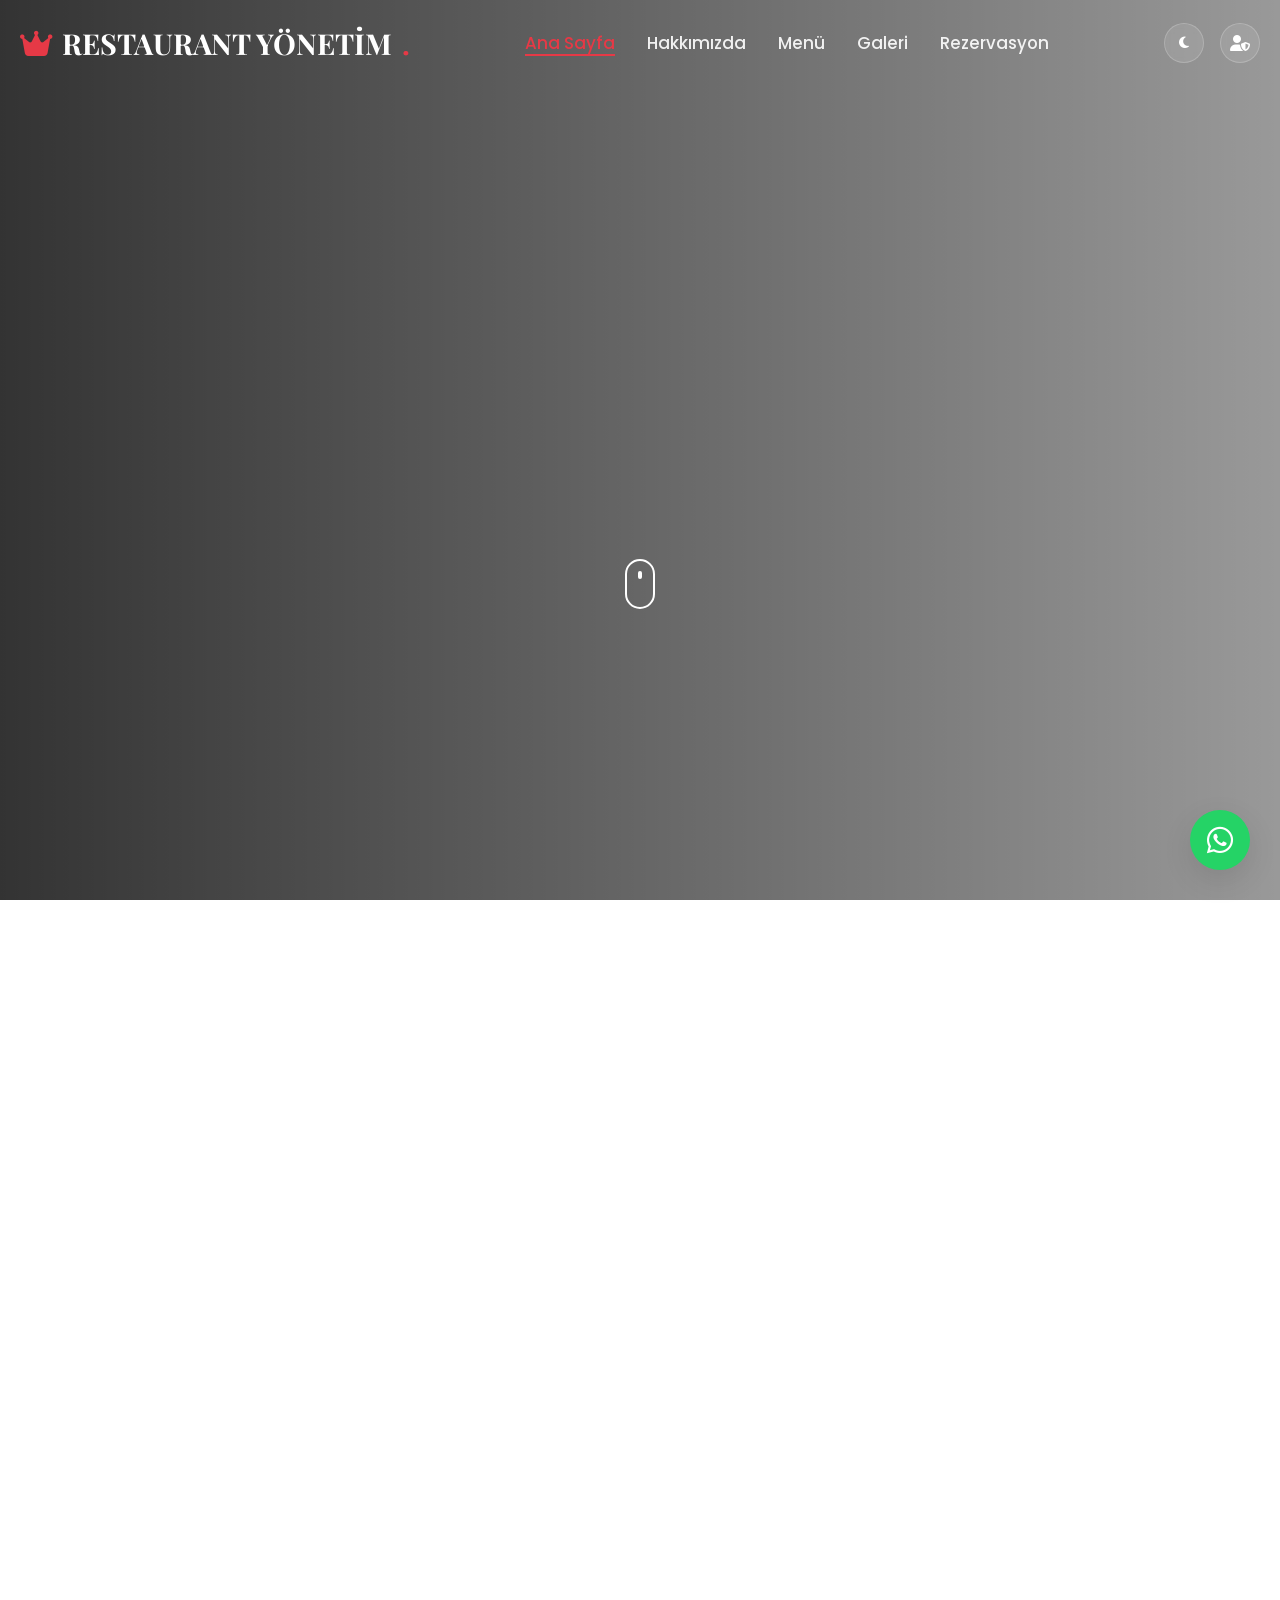
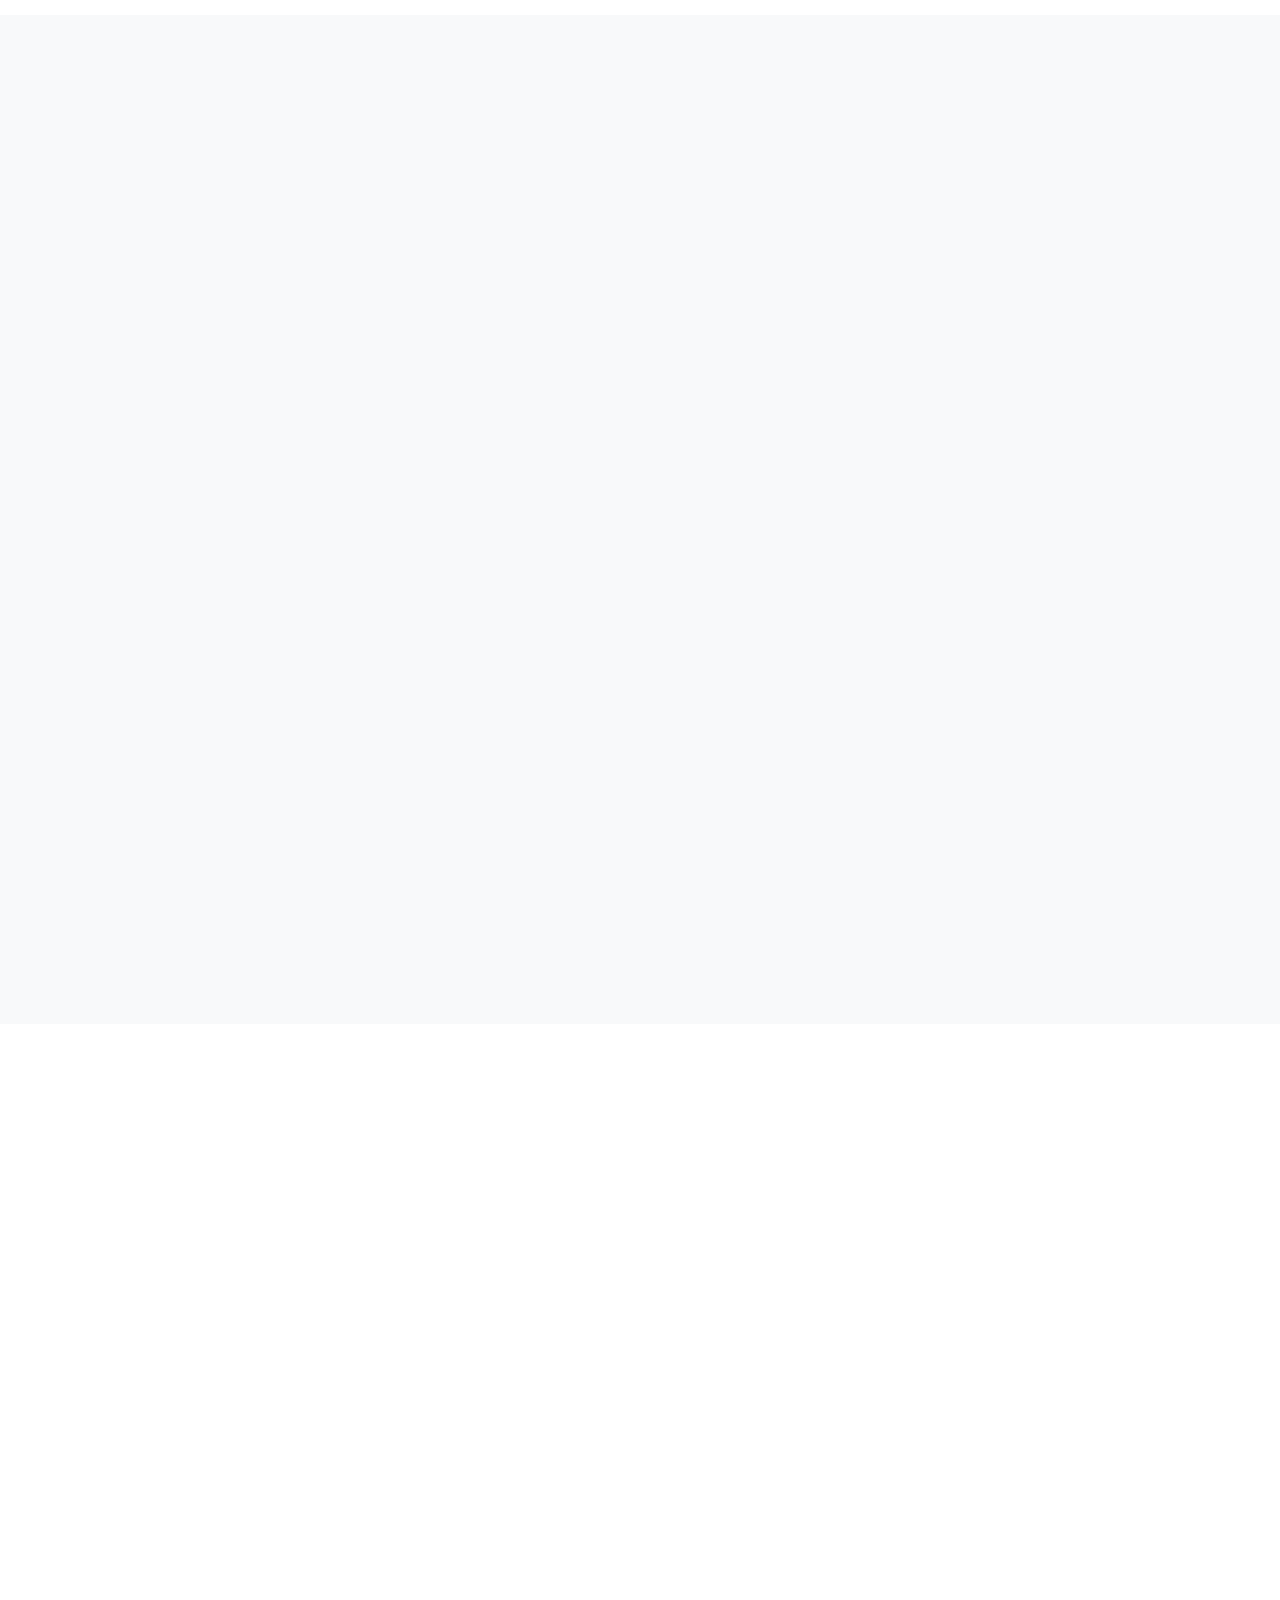
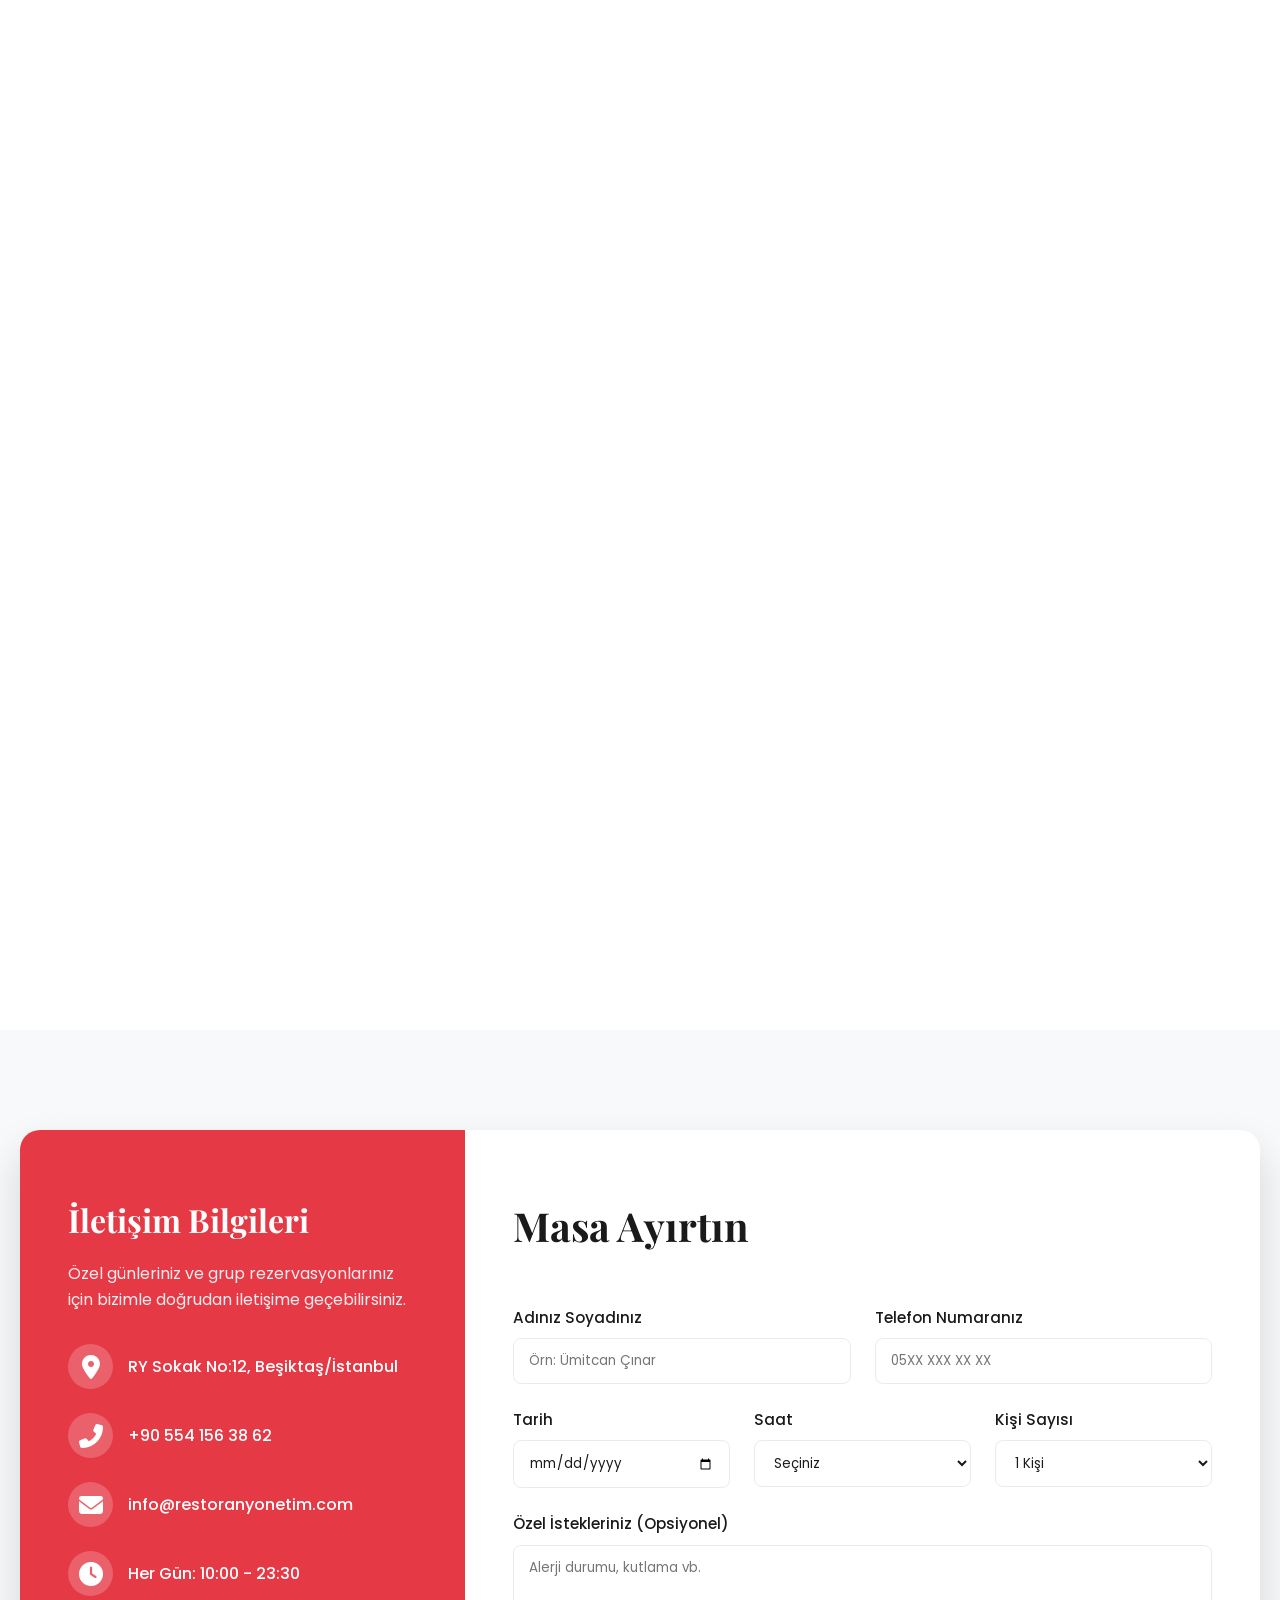
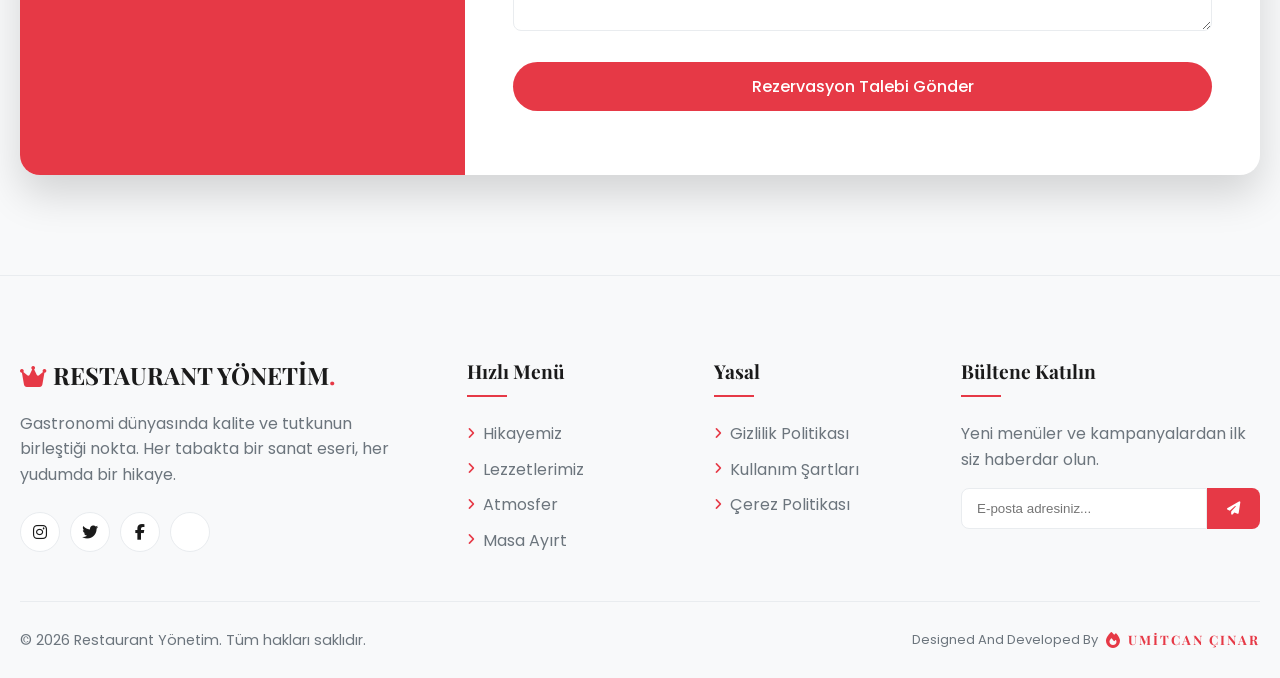
==== index.html @ 93bd86bd "feat(rebrand & firebase): Kurumsal markalama ve Firebase entegrasyonu tamamlandı." ====
<!DOCTYPE html>
<html lang="tr" data-theme="light">

<head>
    <meta charset="UTF-8">
    <meta name="viewport" content="width=device-width, initial-scale=1.0">
    <title>RESTAURANT YÖNETİM | Premium Restoran Deneyimi</title>
    <meta name="description" content="Sıra dışı lezzetler, usta şefler ve unutulmaz bir deneyim.">
    <link
        href="https://fonts.googleapis.com/css2?family=Playfair+Display:ital,wght@0,400;0,700;1,400&family=Poppins:wght@300;400;500;600;800&display=swap"
        rel="stylesheet">
    <link rel="stylesheet" href="https://cdnjs.cloudflare.com/ajax/libs/font-awesome/6.4.0/css/all.min.css">
    <link rel="stylesheet" href="style.css">
</head>

<body>

    <div id="preloader">
        <div class="loader-content">
            <div class="plate-loader">
                <i class="fas fa-utensils spinning-icon"></i>
            </div>
            <h2 class="loader-text">Restoran Yönetim<br><span>Hazırlanıyor...</span></h2>
        </div>
    </div>

    <header class="navbar" id="navbar">
        <div class="nav-container">
            <a href="#" class="logo">
                <i class="fas fa-crown"></i> RESTAURANT YÖNETİM<span>.</span>
            </a>

            <nav class="main-nav">
                <ul class="nav-links">
                    <li><a href="#hero" class="nav-link active">Ana Sayfa</a></li>
                    <li><a href="#about" class="nav-link">Hakkımızda</a></li>
                    <li><a href="#menu" class="nav-link">Menü</a></li>
                    <li><a href="#gallery" class="nav-link">Galeri</a></li>
                    <li><a href="#reservation" class="nav-link">Rezervasyon</a></li>
                </ul>
            </nav>

            <div class="nav-actions">
                <button id="theme-toggle" class="theme-btn" aria-label="Tema Değiştir">
                    <i class="fas fa-moon"></i>
                </button>
                <a href="admin.html" class="admin-link" aria-label="Yönetici Paneli" target="_blank">
                    <i class="fas fa-user-shield"></i>
                </a>
                <button class="mobile-menu-btn" id="mobile-menu-btn">
                    <i class="fas fa-bars"></i>
                </button>
            </div>
        </div>
    </header>

    <div class="mobile-menu-overlay" id="mobile-menu">
        <div class="mobile-menu-close" id="mobile-menu-close"><i class="fas fa-times"></i></div>
        <ul class="mobile-nav-links">
            <li><a href="#hero">Ana Sayfa</a></li>
            <li><a href="#about">Hakkımızda</a></li>
            <li><a href="#menu">Menü</a></li>
            <li><a href="#gallery">Galeri</a></li>
            <li><a href="#reservation">Rezervasyon</a></li>
        </ul>
    </div>

    <section id="hero" class="hero-section">
        <div class="hero-bg parallax-bg"></div>
        <div class="hero-overlay"></div>
        <div class="container hero-content">
            <div class="hero-text-box fade-in-up">
                <span class="hero-subtitle" id="dyn-hero-sub">Mükemmelliğin Tadı</span>
                <h1 id="dyn-hero-title">Lezzetin <br><span class="highlight">Sanatla Buluştuğu</span> Yer</h1>
                <p id="dyn-hero-desc">Dünya mutfağının seçkin lezzetleri, usta şeflerimizin dokunuşuyla yeniden
                    şekilleniyor. Duyularınıza hitap eden bu yolculuğa davetlisiniz.</p>
                <div class="hero-buttons">
                    <a href="#menu" class="btn btn-primary btn-glow">Menüyü İncele</a>
                    <a href="#reservation" class="btn btn-outline-light">Masa Ayırt</a>
                </div>
            </div>
            <div class="hero-scroll-indicator">
                <a href="#about">
                    <span class="mouse"><span class="wheel"></span></span>
                </a>
            </div>
        </div>
    </section>

    <section id="about" class="about-section section-padding">
        <div class="container">
            <div class="about-grid">
                <div class="about-text slide-in-left">
                    <div class="section-heading">
                        <span class="subtitle">Hikayemiz</span>
                        <h2 id="dyn-about-title">Tutkuyla Hazırlanan Her Tabak</h2>
                    </div>
                    <p class="lead-text" id="dyn-about-desc">2010 yılından beri, en taze yerel malzemeleri uluslararası
                        tekniklerle harmanlayarak misafirlerimize unutulmaz deneyimler sunuyoruz.</p>
                    <p>Mutfak şefimiz ve ekibi, mevsimsel ürünleri sanata dönüştürmek için her gün aynı heyecanla
                        mutfağa giriyor. RESTAURANT YÖNETİM, sadece yemek yenilen bir yer değil, lezzetin kutlandığı bir
                        gastronomi
                        merkezidir.</p>

                    <div class="features-list">
                        <div class="feature-item">
                            <i class="fas fa-leaf"></i>
                            <span>%100 Organik & Taze Ürünler</span>
                        </div>
                        <div class="feature-item">
                            <i class="fas fa-award"></i>
                            <span>Ödüllü Şef Kadrosu</span>
                        </div>
                        <div class="feature-item">
                            <i class="fas fa-wine-glass-alt"></i>
                            <span>Zengin Şarap Kavı</span>
                        </div>
                    </div>
                </div>
                <div class="about-images slide-in-right">
                    <div class="img-wrapper main-img">
                        <img id="dyn-about-img"
                            src="https://images.unsplash.com/photo-1600565193348-f74bd3c7ccdf?ixlib=rb-1.2.1&auto=format&fit=crop&w=800&q=80"
                            alt="Şefimiz">
                    </div>
                    <div class="img-wrapper sub-img">
                        <img src="https://images.unsplash.com/photo-1550966871-3ed3cdb5ed0c?ixlib=rb-1.2.1&auto=format&fit=crop&w=600&q=80"
                            alt="Restoran İçi">
                    </div>
                    <div class="experience-badge">
                        <span class="years">15+</span>
                        <span class="text">Yıllık<br>Tecrübe</span>
                    </div>
                </div>
            </div>
        </div>
    </section>

    <section id="menu" class="menu-section section-padding bg-alt">
        <div class="container">
            <div class="section-heading text-center fade-in-up">
                <span class="subtitle">Keşfedin</span>
                <h2>Özel Menümüz</h2>
                <div class="heading-line"></div>
            </div>

            <div class="menu-filters fade-in-up delay-1">
                <button class="filter-btn active" data-filter="all">Tümü</button>
                <button class="filter-btn" data-filter="starters">Başlangıçlar</button>
                <button class="filter-btn" data-filter="mains">Ana Yemekler</button>
                <button class="filter-btn" data-filter="desserts">Tatlılar</button>
                <button class="filter-btn" data-filter="drinks">İçecekler</button>
            </div>

            <div class="menu-grid" id="menu-grid">
                <div class="menu-item menu-card fade-in-up" data-category="mains">
                    <div class="menu-img">
                        <img src="https://images.unsplash.com/photo-1544025162-d76694265947?ixlib=rb-1.2.1&auto=format&fit=crop&w=800&q=80"
                            alt="Antrikot">
                        <div class="menu-badge">Şefin Tavsiyesi</div>
                    </div>
                    <div class="menu-content">
                        <div class="menu-title-row">
                            <h3>Izgara Dana Antrikot</h3>
                            <span class="price">₺450</span>
                        </div>
                        <p class="menu-desc">Közlenmiş kuşkonmaz, trüf mantarlı patates püresi ve özel demi-glace sos
                            ile.</p>
                        <button class="btn-add-cart"><i class="fas fa-plus"></i> Sipariş Ekle</button>
                    </div>
                </div>

                <div class="menu-item menu-card fade-in-up" data-category="desserts">
                    <div class="menu-img">
                        <img src="https://images.unsplash.com/photo-1563379926898-05f4575a45d8?ixlib=rb-1.2.1&auto=format&fit=crop&w=800&q=80"
                            alt="Tiramisu">
                        <div class="menu-badge hot">Yeni</div>
                    </div>
                    <div class="menu-content">
                        <div class="menu-title-row">
                            <h3>Orijinal İtalyan Tiramisu</h3>
                            <span class="price">₺180</span>
                        </div>
                        <p class="menu-desc">Mascarpone peyniri, espresso ile ıslatılmış kedi dili ve kakao tozu.</p>
                        <button class="btn-add-cart"><i class="fas fa-plus"></i> Sipariş Ekle</button>
                    </div>
                </div>

                <div class="menu-item menu-card fade-in-up" data-category="drinks">
                    <div class="menu-img">
                        <img src="https://images.unsplash.com/photo-1514362545857-3bc16c4c7d1b?ixlib=rb-1.2.1&auto=format&fit=crop&w=800&q=80"
                            alt="Kokteyl">
                    </div>
                    <div class="menu-content">
                        <div class="menu-title-row">
                            <h3>RY Signature Cocktail</h3>
                            <span class="price">₺250</span>
                        </div>
                        <p class="menu-desc">Cin, mürver çiçeği likörü, taze lime suyu ve salatalık özütü.</p>
                        <button class="btn-add-cart"><i class="fas fa-plus"></i> Sipariş Ekle</button>
                    </div>
                </div>
            </div>

            <div class="text-center mt-5 fade-in-up">
                <a href="#" class="btn btn-outline">Tüm Menüyü İndir (PDF)</a>
            </div>
        </div>
    </section>

    <section class="promo-section">
        <div class="promo-bg"></div>
        <div class="container text-center promo-content fade-in-up">
            <h2 id="dyn-promo-title">Hafta Sonuna Özel <span class="highlight">%20 İndirim</span></h2>
            <p>Aile boyu menülerde ve seçili şaraplarda geçerli muhteşem fırsatı kaçırmayın.</p>
            <a href="#reservation" class="btn btn-primary btn-glow btn-lg mt-3">Hemen Masanı Ayırt</a>
        </div>
    </section>

    <section id="gallery" class="gallery-section section-padding">
        <div class="container">
            <div class="section-heading text-center fade-in-up">
                <span class="subtitle">Atmosfer</span>
                <h2>RY Galerisi</h2>
                <div class="heading-line"></div>
            </div>

            <div class="gallery-grid">
                <div class="gallery-item w-2 h-2 fade-in-up">
                    <img src="https://images.unsplash.com/photo-1517248135467-4c7edcad34c4?ixlib=rb-1.2.1&auto=format&fit=crop&w=800&q=80"
                        alt="Galeri 1">
                    <div class="gallery-overlay"><i class="fas fa-search-plus"></i></div>
                </div>
                <div class="gallery-item fade-in-up delay-1">
                    <img src="https://images.unsplash.com/photo-1414235077428-338989a2e8c0?ixlib=rb-1.2.1&auto=format&fit=crop&w=800&q=80"
                        alt="Galeri 2">
                    <div class="gallery-overlay"><i class="fas fa-search-plus"></i></div>
                </div>
                <div class="gallery-item fade-in-up delay-2">
                    <img src="https://images.unsplash.com/photo-1559339352-11d035aa65de?ixlib=rb-1.2.1&auto=format&fit=crop&w=800&q=80"
                        alt="Galeri 3">
                    <div class="gallery-overlay"><i class="fas fa-search-plus"></i></div>
                </div>
                <div class="gallery-item w-2 fade-in-up">
                    <img src="https://images.unsplash.com/photo-1555396273-367ea4eb4db5?ixlib=rb-1.2.1&auto=format&fit=crop&w=800&q=80"
                        alt="Galeri 4">
                    <div class="gallery-overlay"><i class="fas fa-search-plus"></i></div>
                </div>
                <div class="gallery-item fade-in-up delay-1">
                    <img src="https://images.unsplash.com/photo-1504674900247-0877df9cc836?ixlib=rb-1.2.1&auto=format&fit=crop&w=800&q=80"
                        alt="Galeri 5">
                    <div class="gallery-overlay"><i class="fas fa-search-plus"></i></div>
                </div>
            </div>
        </div>
    </section>

    <section id="reservation" class="reservation-section section-padding bg-alt">
        <div class="container">
            <div class="reservation-wrapper box-shadow-lg">
                <div class="res-info bg-primary text-white">
                    <h3>İletişim Bilgileri</h3>
                    <p>Özel günleriniz ve grup rezervasyonlarınız için bizimle doğrudan iletişime geçebilirsiniz.</p>
                    <ul class="res-contact-list">
                        <li><i class="fas fa-map-marker-alt"></i> RY Sokak No:12, Beşiktaş/İstanbul</li>
                        <li><i class="fas fa-phone-alt"></i> +90 554 156 38 62</li>
                        <li><i class="fas fa-envelope"></i> info@restoranyonetim.com</li>
                        <li><i class="fas fa-clock"></i> Her Gün: 10:00 - 23:30</li>
                    </ul>
                </div>
                <div class="res-form-container">
                    <div class="section-heading">
                        <h2>Masa Ayırtın</h2>
                    </div>
                    <form id="reservation-form" class="reservation-form">
                        <div class="form-row">
                            <div class="form-group">
                                <label for="res-name">Adınız Soyadınız</label>
                                <input type="text" id="res-name" class="form-control" placeholder="Örn: Ümitcan Çınar"
                                    required>
                            </div>
                            <div class="form-group">
                                <label for="res-phone">Telefon Numaranız</label>
                                <input type="tel" id="res-phone" class="form-control" placeholder="05XX XXX XX XX"
                                    required>
                            </div>
                        </div>
                        <div class="form-row">
                            <div class="form-group">
                                <label for="res-date">Tarih</label>
                                <input type="date" id="res-date" class="form-control" required>
                            </div>
                            <div class="form-group">
                                <label for="res-time">Saat</label>
                                <select id="res-time" class="form-control" required>
                                    <option value="">Seçiniz</option>
                                    <option value="18:00">18:00</option>
                                    <option value="19:00">19:00</option>
                                    <option value="20:00">20:00</option>
                                    <option value="21:00">21:00</option>
                                    <option value="22:00">22:00</option>
                                </select>
                            </div>
                            <div class="form-group">
                                <label for="res-guests">Kişi Sayısı</label>
                                <select id="res-guests" class="form-control" required>
                                    <option value="1">1 Kişi</option>
                                    <option value="2">2 Kişi</option>
                                    <option value="3">3 Kişi</option>
                                    <option value="4">4 Kişi</option>
                                    <option value="5+">5+ Kişi</option>
                                </select>
                            </div>
                        </div>
                        <div class="form-group w-100">
                            <label for="res-note">Özel İstekleriniz (Opsiyonel)</label>
                            <textarea id="res-note" class="form-control" rows="3"
                                placeholder="Alerji durumu, kutlama vb."></textarea>
                        </div>
                        <button type="submit" class="btn btn-primary btn-block mt-3">Rezervasyon Talebi Gönder</button>
                        <div id="form-message" class="form-message"></div>
                    </form>
                </div>
            </div>
        </div>
    </section>

    <a href="https://wa.me/905541563862?text=Merhaba,%20web%20sitenizden%20yazıyorum.%20Bilgi%20almak%20istiyorum."
        target="_blank" class="whatsapp-float" aria-label="WhatsApp İletişim">
        <i class="fab fa-whatsapp"></i>
        <span class="tooltip-text">Bize Ulaşın</span>
    </a>

    <button id="scrollTop" class="scroll-top-btn"><i class="fas fa-arrow-up"></i></button>

    <footer class="footer">
        <div class="container">
            <div class="footer-top">
                <div class="footer-col brand-col">
                    <a href="#" class="footer-logo">
                        <i class="fas fa-crown"></i> RESTAURANT YÖNETİM<span>.</span>
                    </a>
                    <p class="footer-desc">Gastronomi dünyasında kalite ve tutkunun birleştiği nokta. Her tabakta bir
                        sanat eseri, her yudumda bir hikaye.</p>
                    <div class="social-links">
                        <a href="#" class="social-icon"><i class="fab fa-instagram"></i></a>
                        <a href="#" class="social-icon"><i class="fab fa-twitter"></i></a>
                        <a href="#" class="social-icon"><i class="fab fa-facebook-f"></i></a>
                        <a href="#" class="social-icon"><i class="fab fa-tripadvisor"></i></a>
                    </div>
                </div>
                <div class="footer-col">
                    <h4>Hızlı Menü</h4>
                    <ul class="footer-links">
                        <li><a href="#about"><i class="fas fa-angle-right"></i> Hikayemiz</a></li>
                        <li><a href="#menu"><i class="fas fa-angle-right"></i> Lezzetlerimiz</a></li>
                        <li><a href="#gallery"><i class="fas fa-angle-right"></i> Atmosfer</a></li>
                        <li><a href="#reservation"><i class="fas fa-angle-right"></i> Masa Ayırt</a></li>
                    </ul>
                </div>
                <div class="footer-col">
                    <h4>Yasal</h4>
                    <ul class="footer-links">
                        <li><a href="#" id="btn-gizlilik"><i class="fas fa-angle-right"></i> Gizlilik Politikası</a>
                        </li>
                        <li><a href="#" id="btn-sartlar"><i class="fas fa-angle-right"></i> Kullanım Şartları</a></li>
                        <li><a href="#" id="btn-cerez"><i class="fas fa-angle-right"></i> Çerez Politikası</a></li>
                    </ul>
                </div>
                <div class="footer-col newsletter-col">
                    <h4>Bültene Katılın</h4>
                    <p>Yeni menüler ve kampanyalardan ilk siz haberdar olun.</p>
                    <form class="newsletter-form">
                        <input type="email" placeholder="E-posta adresiniz..." required>
                        <button type="submit"><i class="fas fa-paper-plane"></i></button>
                    </form>
                </div>
            </div>
            <div class="footer-bottom">
                <p>&copy; 2026 Restaurant Yönetim. Tüm hakları saklıdır.</p>
                <div class="developer-signature">
                    <p>Designed And Developed By
                        <span class="cooking-author">
                            <span class="pan"><i class="fas fa-fire"></i></span>
                            <span class="letters">
                                <span class="letter">U</span><span class="letter">M</span><span
                                    class="letter">İ</span><span class="letter">T</span><span
                                    class="letter">C</span><span class="letter">A</span><span class="letter">N</span>
                                &nbsp;<span class="letter">Ç</span><span class="letter">I</span><span
                                    class="letter">N</span><span class="letter">A</span><span class="letter">R</span>
                            </span>
                        </span>
                    </p>
                </div>
            </div>
        </div>
    </footer>

    <div id="modal-gizlilik" class="legal-modal" style="display: none;">
        <div class="legal-modal-content box-shadow-lg">
            <span class="close-modal">&times;</span>
            <h2>Gizlilik Politikası</h2>
            <div class="legal-text">
                <p><strong>1. Veri Toplama:</strong> Sitemiz üzerinden yaptığınız rezervasyon işlemleri sırasında
                    adınız, soyadınız, telefon numaranız ve e-posta adresiniz gibi kişisel verileriniz toplanmaktadır.
                </p>
                <p><strong>2. Veri Kullanımı:</strong> Toplanan veriler yalnızca rezervasyonunuzun onaylanması, size
                    hizmet sunulması ve yasal zorunlulukların yerine getirilmesi amacıyla kullanılır. Üçüncü şahıslarla
                    asla reklam amacıyla paylaşılmaz.</p>
                <p><strong>3. Veri Güvenliği:</strong> RESTAURANT YÖNETİM, verilerinizin güvenliğini sağlamak amacıyla
                    güncel teknolojik güvenlik standartlarını kullanmaktadır (SSL şifreleme vb.).</p>
                <p><strong>4. Haklarınız:</strong> KVKK kapsamında, verilerinizin silinmesini veya düzeltilmesini talep
                    etme hakkına sahipsiniz. Bunun için info@restoranyonetim.com adresinden bize ulaşabilirsiniz.</p>
            </div>
        </div>
    </div>

    <div id="modal-sartlar" class="legal-modal" style="display: none;">
        <div class="legal-modal-content box-shadow-lg">
            <span class="close-modal">&times;</span>
            <h2>Kullanım Şartları</h2>
            <div class="legal-text">
                <p><strong>1. Genel Kurallar:</strong> RESTAURANT YÖNETİM web sitesini kullanarak bu şartları kabul
                    etmiş
                    sayılırsınız. Site içeriği yalnızca bilgilendirme amaçlıdır.</p>
                <p><strong>2. Rezervasyonlar:</strong> Web sitemiz üzerinden yapılan rezervasyon talepleri, restoran
                    onayından sonra kesinleşir. Restoran, operasyonel sebeplerle rezervasyon iptali hakkını saklı tutar.
                </p>
                <p><strong>3. Fikri Mülkiyet:</strong> Bu sitede yer alan tüm metin, görsel, logo ve kod yapısı (Umitcan
                    Cınar tarafından geliştirilmiş mimari hariç) RESTAURANT YÖNETİM'e aittir, kopyalanamaz.</p>
                <p><strong>4. Değişiklik Hakları:</strong> RY, menü içeriklerini, fiyatları ve web sitesi kullanım
                    şartlarını önceden bildirmeksizin değiştirme hakkına sahiptir.</p>
            </div>
        </div>
    </div>

    <div id="modal-cerez" class="legal-modal" style="display: none;">
        <div class="legal-modal-content box-shadow-lg">
            <span class="close-modal">&times;</span>
            <h2>Çerez (Cookie) Politikası</h2>
            <div class="legal-text">
                <p><strong>1. Çerez Nedir?</strong> Çerezler, web sitemizi ziyaret ettiğinizde tarayıcınız aracılığıyla
                    cihazınıza kaydedilen küçük metin dosyalarıdır.</p>
                <p><strong>2. Kullanım Amacımız:</strong> RESTAURANT YÖNETİM olarak, sitemizdeki Dark/Light mod
                    tercihlerinizi
                    hatırlamak, site performansını analiz etmek ve daha iyi bir kullanıcı deneyimi sunmak için zararsız,
                    temel düzey çerezler (localStorage) kullanmaktayız.</p>
                <p><strong>3. Üçüncü Parti Çerezler:</strong> Sitemiz reklam veya takip amaçlı 3. parti çerezleri
                    (Piksel, İzleyici) kullanmaz. Sadece fonksiyonel veriler cihazınızda tutulur.</p>
                <p><strong>4. Yönetim:</strong> Çerez kullanımını tarayıcı ayarlarınızdan dilediğiniz zaman
                    kapatabilirsiniz. Ancak bu durumda tema ayarlarınız gibi tercihlerin kaydedilmeyeceğini unutmayınız.
                </p>
            </div>
        </div>
    </div>

    <!-- Firebase SDK (Compat) -->
    <script src="https://www.gstatic.com/firebasejs/10.8.1/firebase-app-compat.js"></script>
    <script src="https://www.gstatic.com/firebasejs/10.8.1/firebase-database-compat.js"></script>
    <script src="firebase-config.js"></script>

    <!-- Script -->
    <script src="app.js"></script>
</body>

</html>
---- style.css ----
/* ==========================================================================
   ENTERPRISE RESTAURANT TEMPLATE - CORE CSS
   Author: Umitcan Cinar (System Architect)
   ========================================================================== */

:root {
    --bg-main: #ffffff;
    --bg-alt: #f8f9fa;
    --text-main: #1a1a1a;
    --text-muted: #6c757d;
    --primary-color: #e63946;
    --primary-hover: #c1121f;
    --secondary-color: #1d3557;
    --accent-color: #457b9d;
    --border-color: #e9ecef;
    --card-bg: #ffffff;
    --shadow-sm: 0 5px 15px rgba(0, 0, 0, 0.05);
    --shadow-md: 0 10px 30px rgba(0, 0, 0, 0.1);
    --shadow-lg: 0 20px 40px rgba(0, 0, 0, 0.15);
    --radius-md: 12px;
    --radius-lg: 20px;
    --transition: all 0.4s cubic-bezier(0.25, 0.8, 0.25, 1);
    --font-heading: 'Playfair Display', serif;
    --font-body: 'Poppins', sans-serif;
}

[data-theme="dark"] {
    --bg-main: #0f1014;
    --bg-alt: #16181d;
    --text-main: #f8f9fa;
    --text-muted: #adb5bd;
    --primary-color: #ff4d5a;
    --primary-hover: #ff7680;
    --secondary-color: #a8dadc;
    --border-color: #2a2d35;
    --card-bg: #1c1e24;
    --shadow-sm: 0 5px 15px rgba(0, 0, 0, 0.3);
    --shadow-md: 0 10px 30px rgba(0, 0, 0, 0.5);
    --shadow-lg: 0 20px 40px rgba(0, 0, 0, 0.7);
}

* {
    margin: 0;
    padding: 0;
    box-sizing: border-box;
}

html {
    scroll-behavior: smooth;
    scroll-padding-top: 80px;
}

body {
    font-family: var(--font-body);
    background-color: var(--bg-main);
    color: var(--text-main);
    line-height: 1.6;
    overflow-x: hidden;
    transition: background-color 0.5s ease, color 0.5s ease;
}

h1,
h2,
h3,
h4,
h5,
h6 {
    font-family: var(--font-heading);
    font-weight: 700;
    color: var(--text-main);
    margin-bottom: 1rem;
}

p {
    margin-bottom: 1rem;
    color: var(--text-muted);
}

a {
    text-decoration: none;
    color: inherit;
    transition: var(--transition);
}

ul {
    list-style: none;
}

img {
    max-width: 100%;
    height: auto;
    display: block;
}

.container {
    width: 100%;
    max-width: 1320px;
    margin: 0 auto;
    padding: 0 20px;
}

.section-padding {
    padding: 100px 0;
}

.bg-alt {
    background-color: var(--bg-alt);
}

.text-center {
    text-align: center;
}

.mt-1 {
    margin-top: 1rem;
}

.mt-3 {
    margin-top: 1.5rem;
}

.mt-5 {
    margin-top: 3rem;
}

.w-100 {
    width: 100%;
}

.box-shadow-lg {
    box-shadow: var(--shadow-lg);
}

/* --- YÜKLEME EKRANI --- */
#preloader {
    position: fixed;
    top: 0;
    left: 0;
    width: 100%;
    height: 100%;
    background-color: var(--bg-main);
    z-index: 9999;
    display: flex;
    justify-content: center;
    align-items: center;
    transition: opacity 0.5s ease, visibility 0.5s ease;
    animation: forceKillPreloader 3s forwards;
}

.loader-content {
    text-align: center;
}

.plate-loader {
    width: 100px;
    height: 100px;
    border-radius: 50%;
    border: 3px solid var(--border-color);
    border-top-color: var(--primary-color);
    display: flex;
    justify-content: center;
    align-items: center;
    margin: 0 auto 1.5rem;
    animation: spin 1.5s cubic-bezier(0.68, -0.55, 0.265, 1.55) infinite;
}

.spinning-icon {
    font-size: 2rem;
    color: var(--primary-color);
    animation: counter-spin 1.5s linear infinite;
}

.loader-text {
    font-family: var(--font-heading);
    font-size: 1.5rem;
    letter-spacing: 2px;
}

.loader-text span {
    font-size: 0.9rem;
    font-family: var(--font-body);
    color: var(--text-muted);
    letter-spacing: normal;
}

@keyframes spin {
    100% {
        transform: rotate(360deg);
    }
}

@keyframes counter-spin {
    100% {
        transform: rotate(-360deg);
    }
}

@keyframes forceKillPreloader {
    0% {
        opacity: 1;
        visibility: visible;
    }

    85% {
        opacity: 1;
        visibility: visible;
    }

    99% {
        opacity: 0;
        visibility: hidden;
    }

    100% {
        opacity: 0;
        visibility: hidden;
        z-index: -9999;
        display: none;
    }
}

/* --- BUTONLAR --- */
.btn {
    display: inline-flex;
    align-items: center;
    justify-content: center;
    padding: 12px 30px;
    font-size: 1rem;
    font-weight: 500;
    border-radius: 50px;
    cursor: pointer;
    border: none;
    outline: none;
    transition: var(--transition);
    font-family: var(--font-body);
}

.btn-primary {
    background: var(--primary-color);
    color: #fff;
}

.btn-primary:hover {
    background: var(--primary-hover);
    transform: translateY(-3px);
    box-shadow: 0 10px 20px rgba(230, 57, 70, 0.3);
}

.btn-outline {
    background: transparent;
    border: 2px solid var(--primary-color);
    color: var(--primary-color);
}

.btn-outline:hover {
    background: var(--primary-color);
    color: #fff;
    transform: translateY(-3px);
}

.btn-outline-light {
    background: rgba(255, 255, 255, 0.1);
    border: 2px solid #fff;
    color: #fff;
    backdrop-filter: blur(5px);
}

.btn-outline-light:hover {
    background: #fff;
    color: var(--primary-color);
    transform: translateY(-3px);
}

.btn-lg {
    padding: 15px 40px;
    font-size: 1.1rem;
}

.btn-block {
    width: 100%;
}

.btn-glow {
    box-shadow: 0 0 15px rgba(230, 57, 70, 0.5);
}

.btn-glow:hover {
    box-shadow: 0 0 25px rgba(230, 57, 70, 0.8);
}

/* --- NAVBAR --- */
.navbar {
    position: fixed;
    top: 0;
    left: 0;
    width: 100%;
    padding: 20px 0;
    z-index: 1000;
    transition: var(--transition);
    background: transparent;
}

.navbar.scrolled {
    padding: 12px 0;
    background: rgba(var(--bg-main), 0.95);
    backdrop-filter: blur(10px);
    box-shadow: var(--shadow-sm);
}

[data-theme="light"] .navbar.scrolled {
    background: rgba(255, 255, 255, 0.95);
}

[data-theme="dark"] .navbar.scrolled {
    background: rgba(15, 16, 20, 0.95);
}

.nav-container {
    display: flex;
    justify-content: space-between;
    align-items: center;
    max-width: 1400px;
    margin: 0 auto;
    padding: 0 20px;
}

.logo {
    font-family: var(--font-heading);
    font-size: 1.8rem;
    font-weight: 700;
    color: #fff;
    display: flex;
    align-items: center;
    gap: 10px;
}

.navbar.scrolled .logo {
    color: var(--text-main);
}

.logo span,
.logo i {
    color: var(--primary-color);
}

.nav-links {
    display: flex;
    gap: 2rem;
}

.nav-links li {
    position: relative;
}

.nav-link {
    color: rgba(255, 255, 255, 0.9);
    font-weight: 500;
    font-size: 1.05rem;
    padding: 5px 0;
}

.navbar.scrolled .nav-link {
    color: var(--text-main);
}

.nav-link::after {
    content: '';
    position: absolute;
    bottom: 0;
    left: 0;
    width: 0;
    height: 2px;
    background: var(--primary-color);
    transition: var(--transition);
}

.nav-link:hover::after,
.nav-link.active::after {
    width: 100%;
}

.nav-link:hover,
.nav-link.active {
    color: var(--primary-color);
}

.nav-actions {
    display: flex;
    align-items: center;
    gap: 1rem;
}

.theme-btn,
.admin-link {
    width: 40px;
    height: 40px;
    border-radius: 50%;
    background: rgba(255, 255, 255, 0.1);
    border: 1px solid rgba(255, 255, 255, 0.2);
    color: #fff;
    cursor: pointer;
    display: flex;
    justify-content: center;
    align-items: center;
    transition: var(--transition);
    backdrop-filter: blur(5px);
}

.navbar.scrolled .theme-btn,
.navbar.scrolled .admin-link {
    background: var(--card-bg);
    border-color: var(--border-color);
    color: var(--text-main);
}

.theme-btn:hover,
.admin-link:hover {
    background: var(--primary-color);
    color: #fff;
    border-color: var(--primary-color);
    transform: rotate(15deg);
}

.mobile-menu-btn {
    display: none;
    background: transparent;
    border: none;
    color: #fff;
    font-size: 1.5rem;
    cursor: pointer;
}

.navbar.scrolled .mobile-menu-btn {
    color: var(--text-main);
}

/* --- MOBİL MENÜ --- */
.mobile-menu-overlay {
    position: fixed;
    top: 0;
    right: -100%;
    width: 300px;
    height: 100vh;
    background: var(--bg-main);
    box-shadow: -10px 0 30px rgba(0, 0, 0, 0.1);
    z-index: 1001;
    padding: 80px 30px;
    display: flex;
    flex-direction: column;
    transition: 0.5s cubic-bezier(0.77, 0, 0.175, 1);
}

.mobile-menu-overlay.active {
    right: 0;
}

.mobile-menu-close {
    position: absolute;
    top: 30px;
    right: 30px;
    font-size: 1.5rem;
    cursor: pointer;
    color: var(--text-main);
}

.mobile-nav-links {
    display: flex;
    flex-direction: column;
    gap: 1.5rem;
}

.mobile-nav-links a {
    font-size: 1.2rem;
    font-family: var(--font-heading);
    font-weight: 600;
}

.mobile-nav-links a:hover {
    color: var(--primary-color);
    padding-left: 10px;
}

/* --- HERO SECTION --- */
.hero-section {
    position: relative;
    height: 100vh;
    min-height: 600px;
    display: flex;
    align-items: center;
    justify-content: center;
    overflow: hidden;
}

.hero-bg {
    position: absolute;
    top: 0;
    left: 0;
    width: 100%;
    height: 120%;
    background: url('https://images.unsplash.com/photo-1514933651103-005eec06c04b?ixlib=rb-1.2.1&auto=format&fit=crop&w=1920&q=80') center/cover no-repeat;
    z-index: 1;
}

.hero-overlay {
    position: absolute;
    top: 0;
    left: 0;
    width: 100%;
    height: 100%;
    background: linear-gradient(to right, rgba(0, 0, 0, 0.8) 0%, rgba(0, 0, 0, 0.4) 100%);
    z-index: 2;
}

.hero-content {
    position: relative;
    z-index: 3;
    color: #fff;
    width: 100%;
}

.hero-text-box {
    max-width: 700px;
}

.hero-subtitle {
    display: inline-block;
    font-size: 1.2rem;
    text-transform: uppercase;
    letter-spacing: 3px;
    color: var(--primary-color);
    margin-bottom: 1rem;
    font-weight: 600;
}

.hero-section h1 {
    font-size: clamp(3rem, 5vw, 5rem);
    line-height: 1.1;
    margin-bottom: 1.5rem;
    color: #fff;
}

.hero-section h1 .highlight {
    color: var(--primary-color);
    font-style: italic;
}

.hero-section p {
    font-size: 1.2rem;
    margin-bottom: 2.5rem;
    color: rgba(255, 255, 255, 0.8);
    max-width: 600px;
}

.hero-buttons {
    display: flex;
    gap: 1rem;
    flex-wrap: wrap;
}

.hero-scroll-indicator {
    position: absolute;
    bottom: 40px;
    left: 50%;
    transform: translateX(-50%);
    z-index: 3;
}

.mouse {
    width: 30px;
    height: 50px;
    border: 2px solid #fff;
    border-radius: 20px;
    display: block;
    position: relative;
}

.wheel {
    width: 4px;
    height: 8px;
    background: #fff;
    border-radius: 2px;
    position: absolute;
    top: 10px;
    left: 50%;
    transform: translateX(-50%);
    animation: scroll 1.5s infinite;
}

@keyframes scroll {
    0% {
        top: 10px;
        opacity: 1;
    }

    100% {
        top: 25px;
        opacity: 0;
    }
}

/* --- SECTION HEADINGS --- */
.section-heading {
    margin-bottom: 3rem;
}

.section-heading .subtitle {
    display: block;
    font-family: var(--font-body);
    color: var(--primary-color);
    font-weight: 600;
    text-transform: uppercase;
    letter-spacing: 2px;
    margin-bottom: 0.5rem;
}

.section-heading h2 {
    font-size: 2.5rem;
    margin-bottom: 1rem;
}

.heading-line {
    width: 60px;
    height: 3px;
    background: var(--primary-color);
    margin: 0 auto;
    border-radius: 2px;
}

/* --- ABOUT SECTION --- */
.about-grid {
    display: grid;
    grid-template-columns: 1fr 1fr;
    gap: 4rem;
    align-items: center;
}

.lead-text {
    font-size: 1.2rem;
    font-weight: 500;
    color: var(--text-main);
    margin-bottom: 1rem;
}

.features-list {
    margin-top: 2rem;
    display: flex;
    flex-direction: column;
    gap: 1rem;
}

.feature-item {
    display: flex;
    align-items: center;
    gap: 1rem;
    font-weight: 500;
}

.feature-item i {
    width: 40px;
    height: 40px;
    border-radius: 50%;
    background: rgba(230, 57, 70, 0.1);
    color: var(--primary-color);
    display: flex;
    justify-content: center;
    align-items: center;
    font-size: 1.2rem;
}

.about-images {
    position: relative;
}

.img-wrapper {
    border-radius: var(--radius-lg);
    overflow: hidden;
    box-shadow: var(--shadow-md);
}

.img-wrapper img {
    width: 100%;
    height: 100%;
    object-fit: cover;
    transition: var(--transition);
}

.img-wrapper:hover img {
    transform: scale(1.05);
}

.main-img {
    height: 500px;
    width: 80%;
    margin-left: auto;
    border: 10px solid var(--bg-main);
    z-index: 2;
    position: relative;
}

.sub-img {
    position: absolute;
    bottom: -30px;
    left: 0;
    width: 50%;
    height: 300px;
    border: 10px solid var(--bg-main);
    z-index: 3;
}

.experience-badge {
    position: absolute;
    top: 30px;
    left: 10px;
    background: var(--primary-color);
    color: #fff;
    width: 120px;
    height: 120px;
    border-radius: 50%;
    display: flex;
    flex-direction: column;
    justify-content: center;
    align-items: center;
    text-align: center;
    z-index: 4;
    box-shadow: var(--shadow-md);
    animation: float 3s ease-in-out infinite;
}

.experience-badge .years {
    font-size: 2rem;
    font-weight: 800;
    line-height: 1;
}

.experience-badge .text {
    font-size: 0.8rem;
    font-weight: 500;
    text-transform: uppercase;
}

@keyframes float {
    0% {
        transform: translateY(0);
    }

    50% {
        transform: translateY(-15px);
    }

    100% {
        transform: translateY(0);
    }
}

/* --- MENU SECTION --- */
.menu-filters {
    display: flex;
    justify-content: center;
    flex-wrap: wrap;
    gap: 1rem;
    margin-bottom: 3rem;
}

.filter-btn {
    padding: 8px 20px;
    background: transparent;
    border: 1px solid var(--border-color);
    border-radius: 30px;
    font-weight: 500;
    color: var(--text-main);
    cursor: pointer;
    transition: var(--transition);
    font-family: var(--font-body);
}

.filter-btn:hover,
.filter-btn.active {
    background: var(--primary-color);
    color: #fff;
    border-color: var(--primary-color);
}

.menu-grid {
    display: grid;
    grid-template-columns: repeat(auto-fill, minmax(350px, 1fr));
    gap: 2rem;
}

.menu-card {
    background: var(--card-bg);
    border-radius: var(--radius-lg);
    overflow: hidden;
    box-shadow: var(--shadow-sm);
    border: 1px solid var(--border-color);
    transition: var(--transition);
    display: flex;
    flex-direction: column;
}

.menu-card:hover {
    box-shadow: var(--shadow-lg);
    transform: translateY(-10px);
}

.menu-img {
    position: relative;
    height: 240px;
    overflow: hidden;
}

.menu-img img {
    width: 100%;
    height: 100%;
    object-fit: cover;
    transition: transform 0.6s ease;
}

.menu-card:hover .menu-img img {
    transform: scale(1.1);
}

.menu-badge {
    position: absolute;
    top: 15px;
    right: 15px;
    background: rgba(0, 0, 0, 0.7);
    color: #fff;
    padding: 5px 15px;
    border-radius: 20px;
    font-size: 0.8rem;
    font-weight: 600;
    backdrop-filter: blur(5px);
}

.menu-badge.hot {
    background: var(--primary-color);
}

.menu-content {
    padding: 1.5rem;
    display: flex;
    flex-direction: column;
    flex-grow: 1;
}

.menu-title-row {
    display: flex;
    justify-content: space-between;
    align-items: flex-start;
    margin-bottom: 1rem;
    gap: 10px;
}

.menu-title-row h3 {
    font-size: 1.25rem;
    margin: 0;
}

.price {
    font-size: 1.3rem;
    font-weight: 800;
    color: var(--primary-color);
    font-family: var(--font-heading);
}

.menu-desc {
    flex-grow: 1;
    font-size: 0.95rem;
}

.btn-add-cart {
    margin-top: 1rem;
    padding: 10px;
    background: transparent;
    border: 1px solid var(--border-color);
    border-radius: 8px;
    color: var(--text-main);
    font-weight: 600;
    cursor: pointer;
    transition: var(--transition);
    display: flex;
    justify-content: center;
    align-items: center;
    gap: 8px;
    width: 100%;
}

.btn-add-cart:hover {
    background: var(--primary-color);
    color: #fff;
    border-color: var(--primary-color);
}

.menu-item.hide {
    display: none;
}

/* --- PROMO SECTION --- */
.promo-section {
    position: relative;
    padding: 120px 0;
    display: flex;
    align-items: center;
    justify-content: center;
    overflow: hidden;
}

.promo-bg {
    position: absolute;
    top: 0;
    left: 0;
    width: 100%;
    height: 150%;
    background: linear-gradient(rgba(0, 0, 0, 0.6), rgba(0, 0, 0, 0.6)), url('https://images.unsplash.com/photo-1555939594-58d7cb561ad1?ixlib=rb-1.2.1&auto=format&fit=crop&w=1920&q=80') center/cover no-repeat;
    z-index: 1;
    background-attachment: fixed;
}

.promo-content {
    position: relative;
    z-index: 2;
    color: #fff;
    max-width: 800px;
}

.promo-content h2 {
    font-size: 3rem;
    color: #fff;
}

.promo-content p {
    font-size: 1.2rem;
    color: rgba(255, 255, 255, 0.8);
}

/* --- GALLERY --- */
.gallery-grid {
    display: grid;
    grid-template-columns: repeat(4, 1fr);
    grid-auto-rows: 250px;
    gap: 15px;
}

.gallery-item {
    position: relative;
    border-radius: var(--radius-md);
    overflow: hidden;
    cursor: pointer;
}

.gallery-item img {
    width: 100%;
    height: 100%;
    object-fit: cover;
    transition: transform 0.6s ease;
}

.gallery-overlay {
    position: absolute;
    top: 0;
    left: 0;
    width: 100%;
    height: 100%;
    background: rgba(230, 57, 70, 0.8);
    display: flex;
    justify-content: center;
    align-items: center;
    opacity: 0;
    transition: var(--transition);
}

.gallery-overlay i {
    color: #fff;
    font-size: 2rem;
    transform: scale(0);
    transition: var(--transition);
}

.gallery-item:hover img {
    transform: scale(1.1);
}

.gallery-item:hover .gallery-overlay {
    opacity: 1;
}

.gallery-item:hover .gallery-overlay i {
    transform: scale(1);
}

.gallery-item.w-2 {
    grid-column: span 2;
}

.gallery-item.h-2 {
    grid-row: span 2;
}

/* --- RESERVATION FORM --- */
.reservation-wrapper {
    display: flex;
    border-radius: var(--radius-lg);
    overflow: hidden;
    background: var(--card-bg);
}

.res-info {
    flex: 1;
    padding: 4rem 3rem;
    background: var(--primary-color);
    color: #fff;
}

.res-info h3 {
    color: #fff;
    font-size: 2rem;
    margin-bottom: 1rem;
}

.res-info p {
    color: rgba(255, 255, 255, 0.9);
    margin-bottom: 2rem;
}

.res-contact-list {
    display: flex;
    flex-direction: column;
    gap: 1.5rem;
}

.res-contact-list li {
    display: flex;
    align-items: center;
    gap: 15px;
    font-weight: 500;
}

.res-contact-list i {
    font-size: 1.5rem;
    background: rgba(255, 255, 255, 0.2);
    width: 45px;
    height: 45px;
    display: flex;
    justify-content: center;
    align-items: center;
    border-radius: 50%;
}

.res-form-container {
    flex: 2;
    padding: 4rem 3rem;
}

.form-row {
    display: grid;
    grid-template-columns: 1fr 1fr;
    gap: 1.5rem;
    margin-bottom: 1.5rem;
}

.form-row:nth-child(2) {
    grid-template-columns: 1fr 1fr 1fr;
}

.form-group label {
    display: block;
    font-weight: 500;
    margin-bottom: 8px;
    color: var(--text-main);
    font-size: 0.95rem;
}

.form-control {
    width: 100%;
    padding: 12px 15px;
    border: 1px solid var(--border-color);
    border-radius: 8px;
    background: var(--bg-main);
    color: var(--text-main);
    font-family: var(--font-body);
    outline: none;
    transition: var(--transition);
}

.form-control:focus {
    border-color: var(--primary-color);
    box-shadow: 0 0 0 3px rgba(230, 57, 70, 0.1);
}

.form-message {
    margin-top: 15px;
    padding: 10px;
    border-radius: 8px;
    display: none;
    font-weight: 500;
    text-align: center;
}

.form-message.success {
    background: #d4edda;
    color: #155724;
    border: 1px solid #c3e6cb;
    display: block;
}

.form-message.error {
    background: #f8d7da;
    color: #721c24;
    border: 1px solid #f5c6cb;
    display: block;
}

/* --- FLOATING BUTTONS --- */
.whatsapp-float {
    position: fixed;
    bottom: 30px;
    right: 30px;
    width: 60px;
    height: 60px;
    background-color: #25d366;
    color: #FFF;
    border-radius: 50px;
    display: flex;
    justify-content: center;
    align-items: center;
    font-size: 30px;
    box-shadow: var(--shadow-md);
    z-index: 100;
    transition: var(--transition);
}

.whatsapp-float:hover {
    background-color: #1ebe57;
    transform: translateY(-5px);
}

.tooltip-text {
    position: absolute;
    right: 75px;
    background: #fff;
    color: #333;
    padding: 5px 10px;
    border-radius: 5px;
    font-size: 0.8rem;
    font-family: var(--font-body);
    font-weight: 600;
    opacity: 0;
    visibility: hidden;
    transition: var(--transition);
    box-shadow: var(--shadow-sm);
    white-space: nowrap;
}

.whatsapp-float:hover .tooltip-text {
    opacity: 1;
    visibility: visible;
}

.scroll-top-btn {
    position: fixed;
    bottom: 30px;
    left: 30px;
    width: 45px;
    height: 45px;
    background: var(--primary-color);
    color: #fff;
    border-radius: 5px;
    border: none;
    cursor: pointer;
    display: flex;
    justify-content: center;
    align-items: center;
    font-size: 1.2rem;
    box-shadow: var(--shadow-md);
    z-index: 99;
    opacity: 0;
    visibility: hidden;
    transition: var(--transition);
    transform: translateY(20px);
}

.scroll-top-btn.show {
    opacity: 1;
    visibility: visible;
    transform: translateY(0);
}

.scroll-top-btn:hover {
    background: var(--primary-hover);
    transform: translateY(-5px);
}

/* --- FOOTER --- */
.footer {
    background: var(--bg-alt);
    padding: 80px 0 0;
    border-top: 1px solid var(--border-color);
}

.footer-top {
    display: grid;
    grid-template-columns: 2fr 1fr 1fr 1.5fr;
    gap: 3rem;
    margin-bottom: 3rem;
}

.footer-logo {
    font-family: var(--font-heading);
    font-size: 1.5rem;
    font-weight: 700;
    color: var(--text-main);
    margin-bottom: 1rem;
    display: inline-block;
}

.footer-logo span,
.footer-logo i {
    color: var(--primary-color);
}

.footer-desc {
    margin-bottom: 1.5rem;
}

.social-links {
    display: flex;
    gap: 10px;
}

.social-icon {
    width: 40px;
    height: 40px;
    border-radius: 50%;
    background: var(--card-bg);
    border: 1px solid var(--border-color);
    display: flex;
    justify-content: center;
    align-items: center;
    transition: var(--transition);
    color: var(--text-main);
}

.social-icon:hover {
    background: var(--primary-color);
    color: #fff;
    border-color: var(--primary-color);
    transform: translateY(-3px);
}

.footer-col h4 {
    font-size: 1.2rem;
    margin-bottom: 1.5rem;
    position: relative;
    padding-bottom: 10px;
}

.footer-col h4::after {
    content: '';
    position: absolute;
    bottom: 0;
    left: 0;
    width: 40px;
    height: 2px;
    background: var(--primary-color);
}

.footer-links {
    display: flex;
    flex-direction: column;
    gap: 10px;
}

.footer-links a {
    color: var(--text-muted);
    display: flex;
    align-items: center;
    gap: 8px;
    cursor: pointer;
}

.footer-links a:hover {
    color: var(--primary-color);
    transform: translateX(5px);
}

.footer-links i {
    font-size: 0.8rem;
    color: var(--primary-color);
}

.newsletter-form {
    display: flex;
    margin-top: 1rem;
}

.newsletter-form input {
    flex: 1;
    padding: 12px 15px;
    border: 1px solid var(--border-color);
    border-radius: 8px 0 0 8px;
    background: var(--card-bg);
    color: var(--text-main);
    outline: none;
}

.newsletter-form button {
    padding: 0 20px;
    background: var(--primary-color);
    color: #fff;
    border: none;
    border-radius: 0 8px 8px 0;
    cursor: pointer;
    transition: var(--transition);
}

.newsletter-form button:hover {
    background: var(--primary-hover);
}

.footer-bottom {
    border-top: 1px solid var(--border-color);
    padding: 25px 0;
    display: flex;
    justify-content: space-between;
    align-items: center;
    flex-wrap: wrap;
    text-align: center;
}

.footer-bottom p {
    margin: 0;
    font-size: 0.9rem;
}

.developer-signature p {
    color: var(--text-muted);
    font-size: 13px;
    display: flex;
    align-items: center;
    justify-content: center;
    gap: 8px;
    flex-wrap: wrap;
}

.cooking-author {
    display: inline-flex;
    align-items: center;
    gap: 6px;
    font-family: var(--font-heading);
    color: var(--primary-color);
    letter-spacing: 2px;
    font-weight: 700;
}

.cooking-author .pan {
    color: var(--primary-color);
    animation: panToss 1.5s infinite ease-in-out;
    display: inline-block;
    font-size: 16px;
}

.cooking-author .letters {
    display: inline-flex;
}

.cooking-author .letter {
    display: inline-block;
    animation: cookLetter 1.5s infinite alternate;
}

.cooking-author .letter:nth-child(2) {
    animation-delay: 0.1s;
}

.cooking-author .letter:nth-child(3) {
    animation-delay: 0.2s;
}

.cooking-author .letter:nth-child(4) {
    animation-delay: 0.3s;
}

.cooking-author .letter:nth-child(5) {
    animation-delay: 0.4s;
}

.cooking-author .letter:nth-child(6) {
    animation-delay: 0.5s;
}

.cooking-author .letter:nth-child(7) {
    animation-delay: 0.6s;
}

.cooking-author .letter:nth-child(8) {
    animation-delay: 0.7s;
}

.cooking-author .letter:nth-child(9) {
    animation-delay: 0.8s;
}

@keyframes panToss {

    0%,
    100% {
        transform: translateY(0) rotate(0);
    }

    50% {
        transform: translateY(-3px) rotate(-15deg);
    }
}

@keyframes cookLetter {
    0% {
        transform: translateY(0) scale(1);
        color: var(--primary-color);
        text-shadow: none;
    }

    50% {
        transform: translateY(-4px) scale(1.1);
        color: #fff;
        text-shadow: 0 0 8px rgba(201, 168, 76, 0.8);
    }

    100% {
        transform: translateY(0) scale(1);
        color: var(--primary-color);
        text-shadow: none;
    }
}

/* --- LEGAL MODAL ZIRHLI TASARIM --- */
.legal-modal {
    position: fixed;
    top: 0;
    left: 0;
    width: 100%;
    height: 100%;
    background: rgba(0, 0, 0, 0.6);
    z-index: 2000;
    display: none;
    justify-content: center;
    align-items: center;
    backdrop-filter: blur(5px);
}

.legal-modal.active {
    display: flex !important;
    animation: fadeIn 0.3s forwards;
}

.legal-modal-content {
    background: var(--card-bg);
    width: 90%;
    max-width: 600px;
    padding: 2rem;
    border-radius: var(--radius-lg);
    position: relative;
    max-height: 80vh;
    overflow-y: auto;
}

.legal-modal-content h2 {
    color: var(--primary-color);
    margin-bottom: 1.5rem;
    border-bottom: 1px solid var(--border-color);
    padding-bottom: 10px;
}

.legal-text p {
    font-size: 0.95rem;
    margin-bottom: 1rem;
}

.legal-text strong {
    color: var(--text-main);
}

.close-modal {
    position: absolute;
    top: 20px;
    right: 20px;
    font-size: 2rem;
    cursor: pointer;
    color: var(--text-muted);
    transition: var(--transition);
    line-height: 1;
}

.close-modal:hover {
    color: var(--primary-color);
    transform: scale(1.1);
}

@keyframes fadeIn {
    from {
        opacity: 0;
        transform: scale(0.95);
    }

    to {
        opacity: 1;
        transform: scale(1);
    }
}

/* --- ADMİN PANELİ (CMS) STİLLERİ --- */
.admin-body {
    background-color: var(--bg-main);
    height: 100vh;
    overflow: hidden;
    display: flex;
}

.login-overlay {
    position: fixed;
    top: 0;
    left: 0;
    width: 100%;
    height: 100%;
    background: rgba(0, 0, 0, 0.8);
    backdrop-filter: blur(15px);
    display: flex;
    justify-content: center;
    align-items: center;
    z-index: 2000;
    transition: var(--transition);
}

.login-overlay.hidden {
    opacity: 0;
    visibility: hidden;
    pointer-events: none;
}

.login-box {
    background: var(--card-bg);
    padding: 3rem;
    border-radius: 20px;
    width: 100%;
    max-width: 400px;
    text-align: center;
    border: 1px solid var(--border-color);
}

.login-box h2 {
    margin-bottom: 0.5rem;
    color: var(--primary-color);
}

.login-box p {
    margin-bottom: 2rem;
    opacity: 0.8;
    font-size: 0.9rem;
}

.input-group {
    position: relative;
    margin-bottom: 1.5rem;
}

.input-group i {
    position: absolute;
    left: 15px;
    top: 50%;
    transform: translateY(-50%);
    color: var(--text-muted);
}

.input-group input {
    width: 100%;
    padding: 1rem 1rem 1rem 40px;
    border-radius: 10px;
    border: 1px solid var(--border-color);
    background: var(--bg-main);
    color: var(--text-main);
    outline: none;
    transition: var(--transition);
}

.input-group input:focus {
    border-color: var(--primary-color);
}

.error-text {
    color: var(--primary-color);
    margin-top: 1rem;
    font-size: 0.9rem;
    font-weight: 600;
    display: none;
}

.admin-dashboard {
    display: flex;
    width: 100%;
    height: 100%;
}

.admin-dashboard.hidden {
    display: none;
}

.sidebar {
    width: 280px;
    background: var(--card-bg);
    border-right: 1px solid var(--border-color);
    display: flex;
    flex-direction: column;
}

.sidebar-header {
    padding: 2rem;
    border-bottom: 1px solid var(--border-color);
}

.sidebar-header h2 {
    color: var(--primary-color);
    font-size: 1.5rem;
}

.admin-badge {
    display: inline-block;
    background: rgba(230, 57, 70, 0.1);
    color: var(--primary-color);
    padding: 3px 10px;
    border-radius: 20px;
    font-size: 0.8rem;
    font-weight: 600;
    margin-top: 5px;
}

.sidebar-menu {
    list-style: none;
    padding: 1rem 0;
    flex-grow: 1;
}

.sidebar-menu li {
    padding: 1rem 2rem;
    cursor: pointer;
    transition: var(--transition);
    font-weight: 600;
    color: var(--text-muted);
}

.sidebar-menu li i {
    margin-right: 10px;
    width: 20px;
    text-align: center;
}

.sidebar-menu li:hover,
.sidebar-menu li.active {
    color: var(--primary-color);
    background: rgba(230, 57, 70, 0.05);
    border-right: 4px solid var(--primary-color);
}

.sidebar-footer {
    padding: 2rem;
    border-top: 1px solid var(--border-color);
    text-align: center;
}

.developer-note {
    font-size: 0.8rem;
    color: var(--text-muted);
    opacity: 0.7;
}

.main-content {
    flex-grow: 1;
    padding: 3rem;
    overflow-y: auto;
    background: var(--bg-main);
}

.admin-section.hidden {
    display: none;
}

.admin-header {
    display: flex;
    justify-content: space-between;
    align-items: center;
    margin-bottom: 2rem;
    border-bottom: 1px solid var(--border-color);
    padding-bottom: 1rem;
}

.stats-grid {
    display: grid;
    grid-template-columns: repeat(auto-fit, minmax(250px, 1fr));
    gap: 2rem;
}

.stat-card {
    background: var(--card-bg);
    padding: 2rem;
    border-radius: 15px;
    display: flex;
    align-items: center;
    gap: 1.5rem;
    border: 1px solid var(--border-color);
    box-shadow: var(--shadow-sm);
}

.stat-card i {
    font-size: 3rem;
    color: var(--primary-color);
    background: rgba(230, 57, 70, 0.1);
    padding: 15px;
    border-radius: 12px;
}

.stat-info h3 {
    font-size: 1rem;
    color: var(--text-muted);
    font-family: var(--font-body);
}

.stat-info p {
    font-size: 2.5rem;
    font-weight: 800;
    color: var(--text-main);
    margin: 0;
    line-height: 1;
}

.admin-grid-layout {
    display: grid;
    grid-template-columns: 1fr 2fr;
    gap: 2rem;
}

.form-container {
    background: var(--card-bg);
    padding: 2rem;
    border-radius: 15px;
    border: 1px solid var(--border-color);
    box-shadow: var(--shadow-sm);
    margin-bottom: 2rem;
}

.form-container h3 {
    color: var(--secondary-color);
    font-size: 1.2rem;
    margin-bottom: 1.5rem;
    display: flex;
    align-items: center;
    gap: 10px;
}

.form-container label {
    display: block;
    font-weight: 500;
    margin-bottom: 5px;
    color: var(--text-muted);
    font-size: 0.9rem;
}

.admin-input {
    width: 100%;
    padding: 12px;
    margin-bottom: 1.5rem;
    border-radius: 8px;
    border: 1px solid var(--border-color);
    background: var(--bg-main);
    color: var(--text-main);
    font-family: var(--font-body);
    outline: none;
    transition: var(--transition);
}

.admin-input:focus {
    border-color: var(--primary-color);
}

.admin-hr {
    border: 0;
    height: 1px;
    background: var(--border-color);
    margin: 2rem 0;
}

.form-help-text {
    font-size: 0.85rem;
    color: var(--primary-color);
    font-style: italic;
    margin-top: -10px;
}

.table-responsive {
    overflow-x: auto;
}

.admin-table {
    width: 100%;
    border-collapse: collapse;
    text-align: left;
}

.admin-table th {
    padding: 15px;
    background: var(--bg-alt);
    color: var(--text-main);
    font-weight: 600;
    border-bottom: 2px solid var(--border-color);
}

.admin-table td {
    padding: 15px;
    border-bottom: 1px solid var(--border-color);
    color: var(--text-muted);
    vertical-align: middle;
}

.admin-table tr:hover td {
    background: rgba(0, 0, 0, 0.02);
}

.admin-badge-status {
    background: #d4edda;
    color: #155724;
    padding: 5px 10px;
    border-radius: 5px;
    font-size: 0.8rem;
    font-weight: 600;
}

.btn-delete {
    background: #dc3545;
    color: white;
    border: none;
    padding: 5px 10px;
    border-radius: 5px;
    cursor: pointer;
    transition: 0.3s;
}

.btn-delete:hover {
    background: #c82333;
}

.admin-toast {
    position: fixed;
    bottom: 30px;
    right: -300px;
    background: #28a745;
    color: white;
    padding: 15px 25px;
    border-radius: 8px;
    font-weight: 600;
    box-shadow: var(--shadow-md);
    transition: 0.5s ease;
    z-index: 9999;
}

.admin-toast.show {
    right: 30px;
}

/* --- SCROLL ANİMASYONLARI --- */
.fade-in-up {
    opacity: 0;
    transform: translateY(40px);
    transition: opacity 0.8s ease-out, transform 0.8s ease-out;
}

.slide-in-left {
    opacity: 0;
    transform: translateX(-50px);
    transition: opacity 0.8s ease-out, transform 0.8s ease-out;
}

.slide-in-right {
    opacity: 0;
    transform: translateX(50px);
    transition: opacity 0.8s ease-out, transform 0.8s ease-out;
}

.delay-1 {
    transition-delay: 0.2s;
}

.delay-2 {
    transition-delay: 0.4s;
}

.is-visible {
    opacity: 1;
    transform: translate(0);
}

/* --- RESPONSIVE DESIGN --- */
@media (max-width: 1024px) {
    .about-grid {
        grid-template-columns: 1fr;
        gap: 2rem;
    }

    .main-img {
        width: 100%;
        height: 400px;
    }

    .sub-img {
        display: none;
    }

    .gallery-grid {
        grid-template-columns: repeat(2, 1fr);
    }

    .reservation-wrapper {
        flex-direction: column;
    }

    .res-info,
    .res-form-container {
        padding: 2rem;
    }

    .footer-top {
        grid-template-columns: 1fr 1fr;
    }

    .admin-grid-layout {
        grid-template-columns: 1fr;
    }
}

@media (max-width: 768px) {

    .nav-links,
    .admin-link {
        display: none;
    }

    .mobile-menu-btn {
        display: block;
    }

    .hero-section h1 {
        font-size: 2.5rem;
    }

    .form-row,
    .form-row:nth-child(2) {
        grid-template-columns: 1fr;
    }

    .gallery-item.w-2 {
        grid-column: span 1;
    }

    .gallery-grid {
        grid-template-columns: 1fr;
    }

    .footer-top {
        grid-template-columns: 1fr;
    }

    .footer-bottom {
        flex-direction: column;
        gap: 10px;
    }

    .sidebar {
        position: absolute;
        left: -280px;
        z-index: 1000;
        height: 100%;
        transition: 0.3s;
    }
}
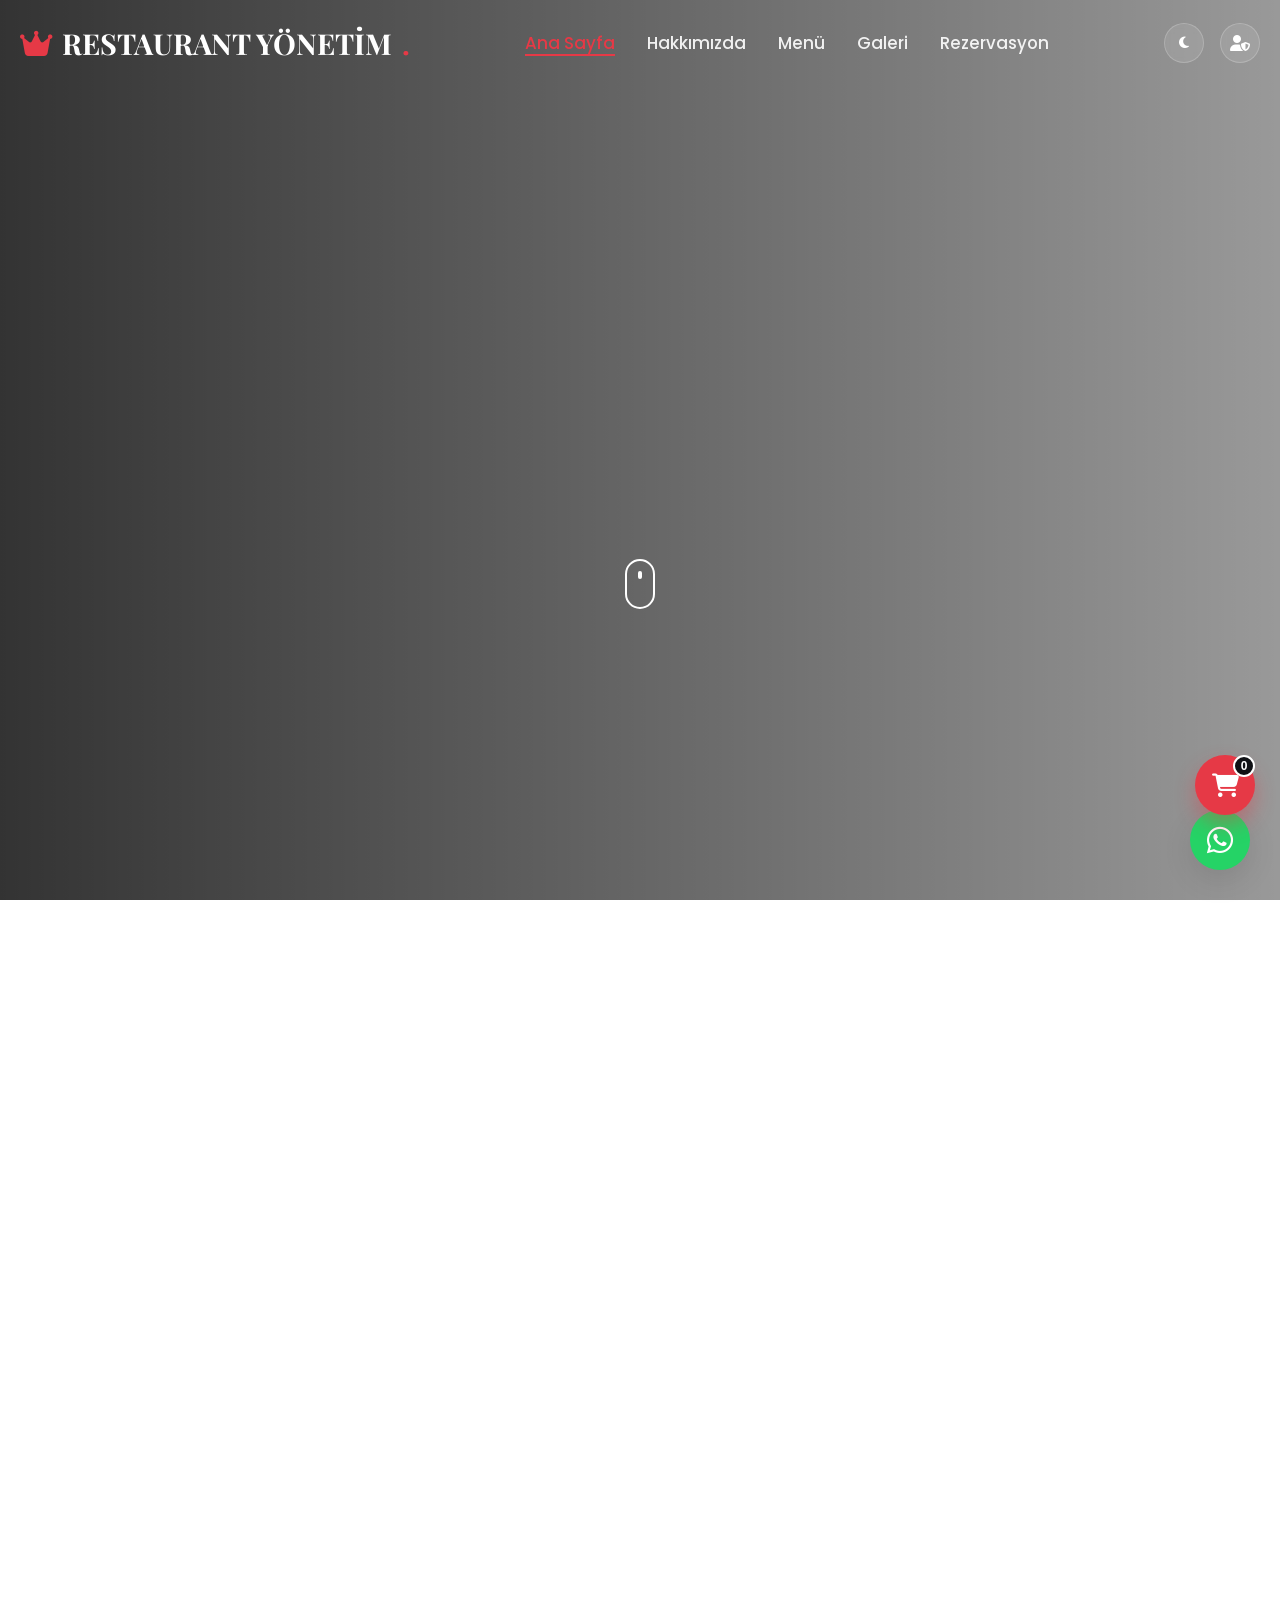
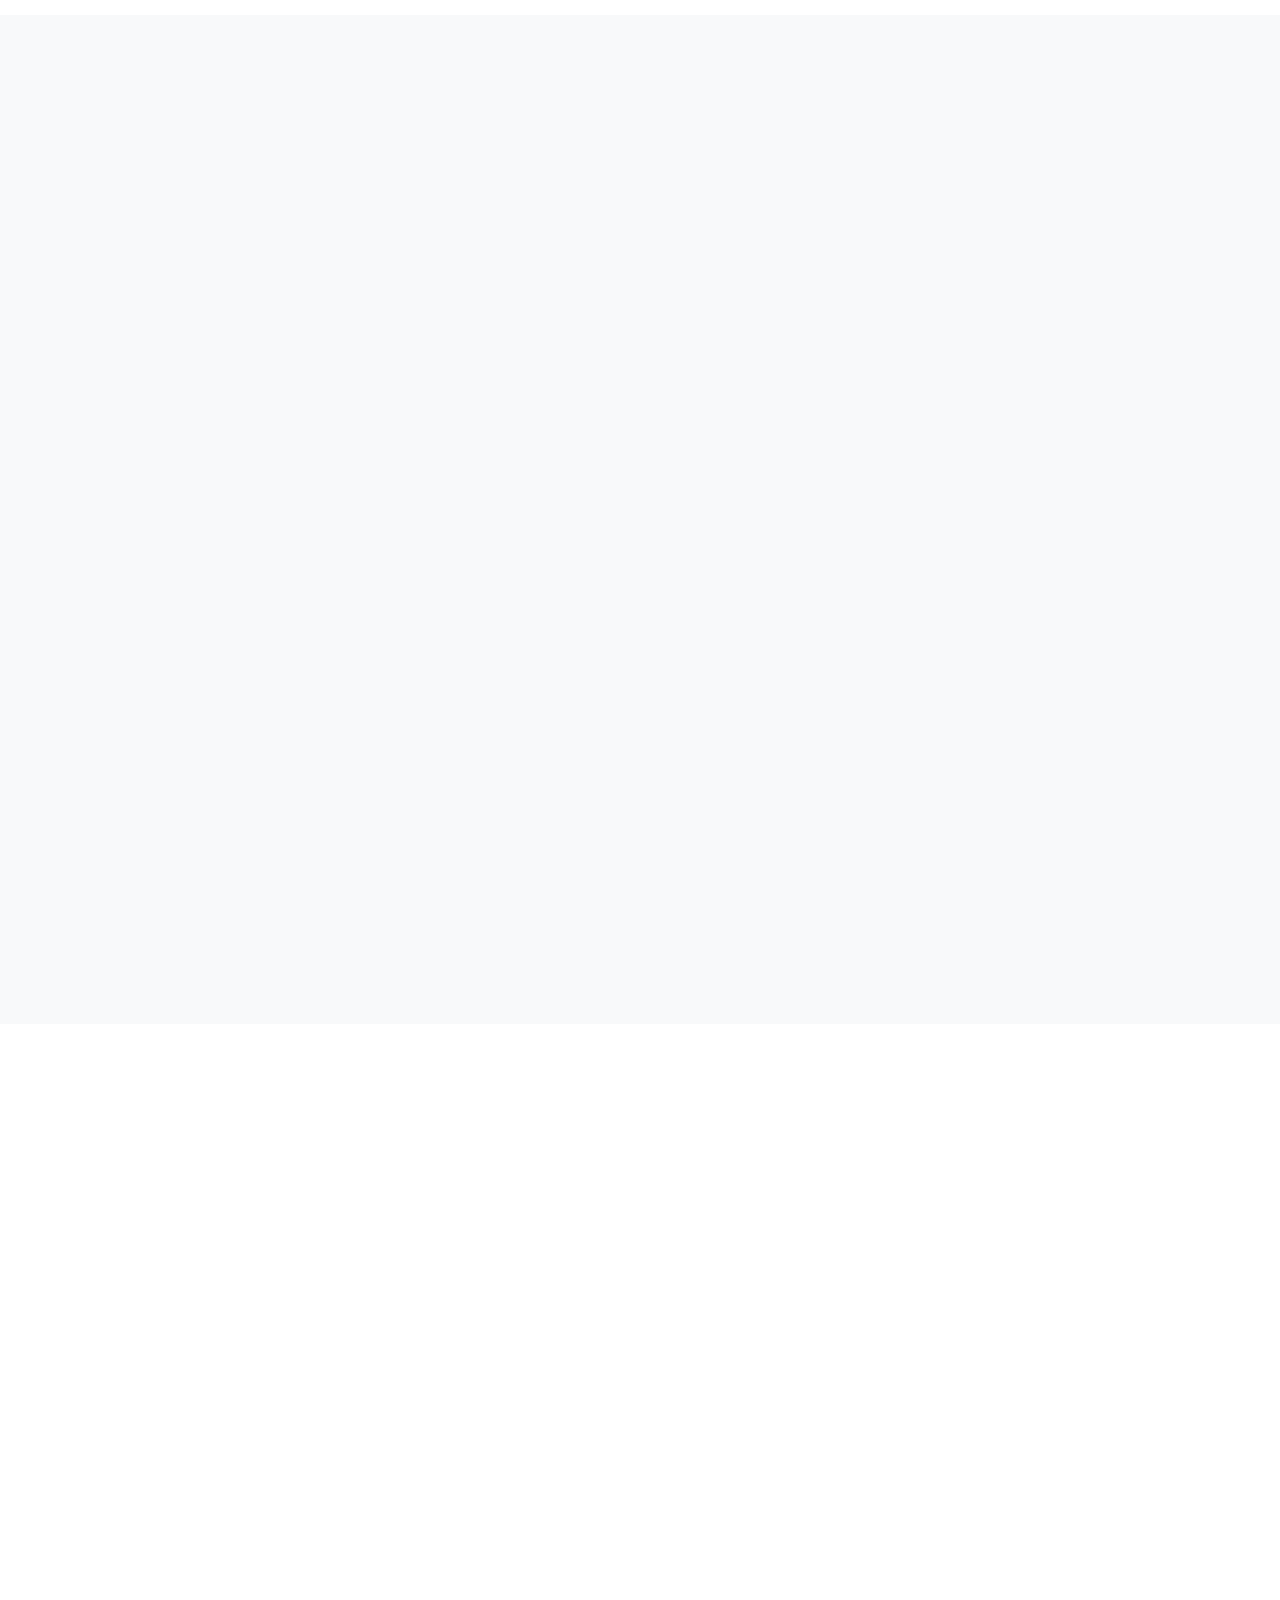
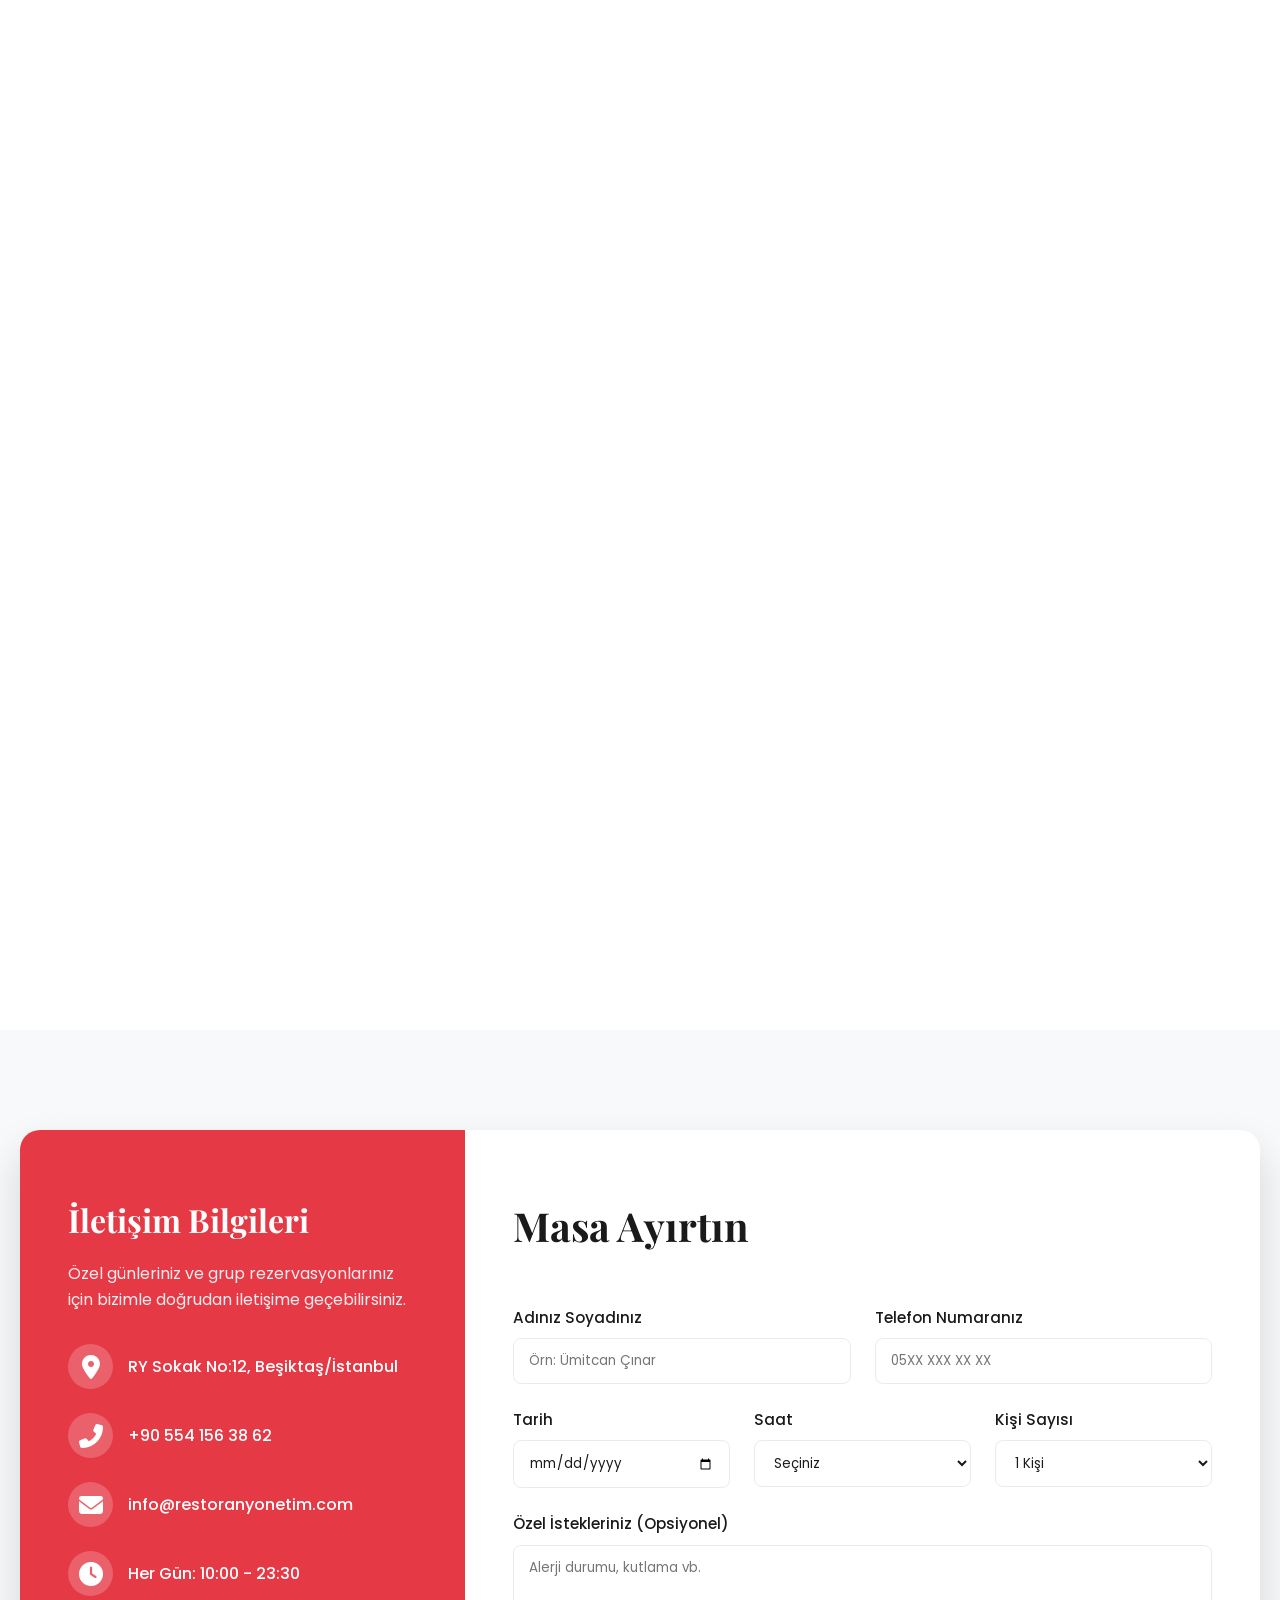
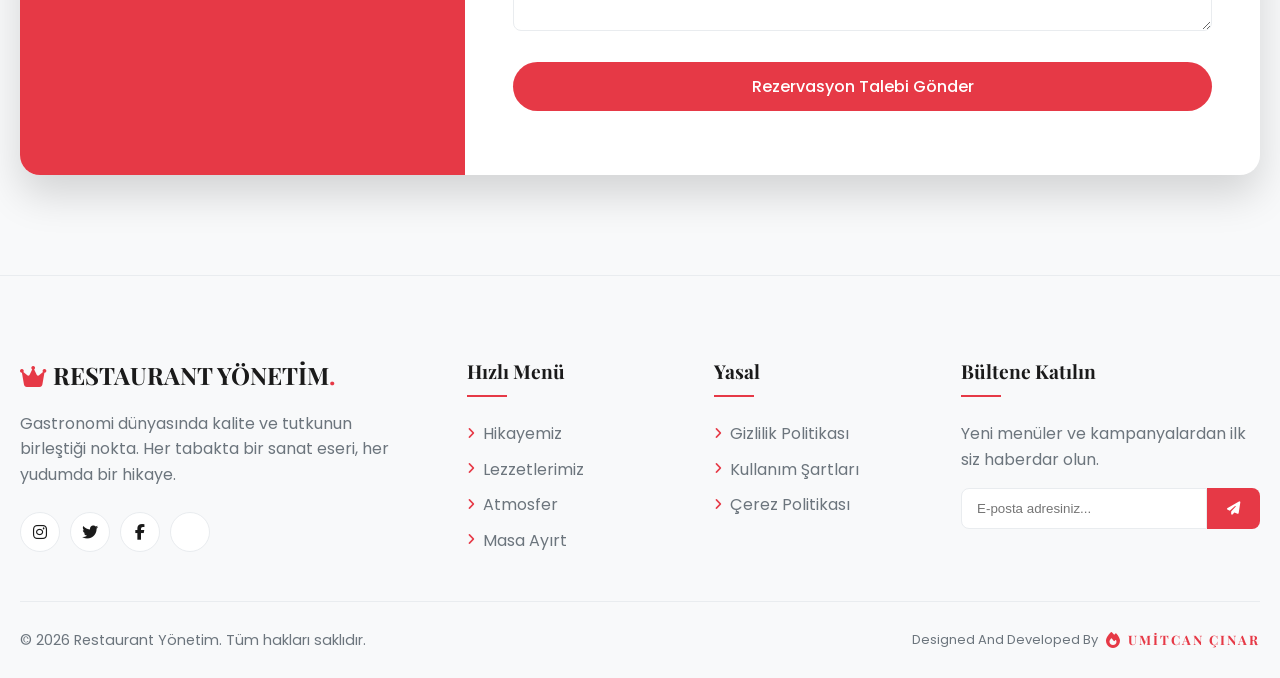
==== commit f06e0f2b: "fix: favicon, sepet eklendi, hatalı butonlar ve db uyarı sistemi düzeltildi" ====
--- a/index.html
+++ b/index.html
@@ -10,6 +10,8 @@
         href="https://fonts.googleapis.com/css2?family=Playfair+Display:ital,wght@0,400;0,700;1,400&family=Poppins:wght@300;400;500;600;800&display=swap"
         rel="stylesheet">
     <link rel="stylesheet" href="https://cdnjs.cloudflare.com/ajax/libs/font-awesome/6.4.0/css/all.min.css">
+    <link rel="icon"
+        href="data:image/svg+xml,<svg xmlns='http://www.w3.org/2000/svg' viewBox='0 0 512 512'><path fill='%23C9A84C' d='M256 0c-17.7 0-32 14.3-32 32V66.8l-72.4-72.4c-12.5-12.5-32.8-12.5-45.3 0s-12.5 32.8 0 45.3L169.4 103 104 37.5c-12.5-12.5-32.8-12.5-45.3 0s-12.5 32.8 0 45.3l83.9 83.9L37.5 104c-12.5-12.5-32.8-12.5-45.3 0s-12.5 32.8 0 45.3l72.4 72.4H32c-17.7 0-32 14.3-32 32s14.3 32 32 32h448c17.7 0 32-14.3 32-32s-14.3-32-32-32h-32.8l72.4-72.4c12.5-12.5 12.5-32.8 0-45.3s-32.8-12.5-45.3 0L408 166.6l83.9-83.9c12.5-12.5 12.5-32.8 0-45.3s-32.8-12.5-45.3 0L342.6 103 286.6 47.1 288 32c0-17.7-14.3-32-32-32zM32 352v64c0 53 43 96 96 96h256c53 0 96-43 96-96v-64H32z'/></svg>" />
     <link rel="stylesheet" href="style.css">
 </head>
 
@@ -166,7 +168,8 @@
                         </div>
                         <p class="menu-desc">Közlenmiş kuşkonmaz, trüf mantarlı patates püresi ve özel demi-glace sos
                             ile.</p>
-                        <button class="btn-add-cart"><i class="fas fa-plus"></i> Sipariş Ekle</button>
+                        <button class="btn-add-cart" onclick="addToCart('Izgara Dana Antrikot', 450)"><i
+                                class="fas fa-plus"></i> Sipariş Ekle</button>
                     </div>
                 </div>
 
@@ -182,7 +185,8 @@
                             <span class="price">₺180</span>
                         </div>
                         <p class="menu-desc">Mascarpone peyniri, espresso ile ıslatılmış kedi dili ve kakao tozu.</p>
-                        <button class="btn-add-cart"><i class="fas fa-plus"></i> Sipariş Ekle</button>
+                        <button class="btn-add-cart" onclick="addToCart('Orijinal İtalyan Tiramisu', 180)"><i
+                                class="fas fa-plus"></i> Sipariş Ekle</button>
                     </div>
                 </div>
 
@@ -197,13 +201,16 @@
                             <span class="price">₺250</span>
                         </div>
                         <p class="menu-desc">Cin, mürver çiçeği likörü, taze lime suyu ve salatalık özütü.</p>
-                        <button class="btn-add-cart"><i class="fas fa-plus"></i> Sipariş Ekle</button>
+                        <button class="btn-add-cart" onclick="addToCart('RY Signature Cocktail', 250)"><i
+                                class="fas fa-plus"></i> Sipariş Ekle</button>
                     </div>
                 </div>
             </div>
 
             <div class="text-center mt-5 fade-in-up">
-                <a href="#" class="btn btn-outline">Tüm Menüyü İndir (PDF)</a>
+                <a href="javascript:void(0)"
+                    onclick="alert('Menü listesi (PDF) şu an güncelleniyor. Lütfen daha sonra tekrar deneyiniz.')"
+                    class="btn btn-outline">Tüm Menüyü İndir (PDF)</a>
             </div>
         </div>
     </section>
@@ -333,6 +340,28 @@
 
     <button id="scrollTop" class="scroll-top-btn"><i class="fas fa-arrow-up"></i></button>
 
+    <!-- SEPET SİSTEMİ (SIDEBAR + BUTON) -->
+    <div id="cart-sidebar" class="cart-sidebar">
+        <div class="cart-header">
+            <h3>Sepetiniz</h3>
+            <button id="close-cart" aria-label="Sepeti Kapat"><i class="fas fa-times"></i></button>
+        </div>
+        <div class="cart-items" id="cart-items">
+            <p style="text-align:center;color:var(--text-muted)">Sepetiniz boş.</p>
+        </div>
+        <div class="cart-footer">
+            <div class="cart-total">Toplam: <span id="cart-total-price">₺0</span></div>
+            <button class="btn btn-primary btn-block"
+                onclick="alert('Sipariş sistemi şu an test aşamasındadır. Ödeme altyapısı yakında eklenecektir!')">Siparişi
+                Tamamla</button>
+        </div>
+    </div>
+
+    <button id="cart-fab" class="cart-fab" aria-label="Sepetim">
+        <i class="fas fa-shopping-cart"></i>
+        <span id="cart-count" class="cart-count">0</span>
+    </button>
+
     <footer class="footer">
         <div class="container">
             <div class="footer-top">
--- a/style.css
+++ b/style.css
@@ -1977,4 +1977,150 @@
         height: 100%;
         transition: 0.3s;
     }
+}
+
+/* ==========================================
+   SEPET SİSTEMİ (CART)
+   ========================================== */
+.cart-sidebar {
+    position: fixed;
+    top: 0;
+    right: -400px;
+    width: 350px;
+    max-width: 100%;
+    height: 100vh;
+    background: var(--bg-main);
+    box-shadow: -5px 0 15px rgba(0, 0, 0, 0.1);
+    z-index: 9999;
+    display: flex;
+    flex-direction: column;
+    transition: 0.3s ease-in-out;
+}
+
+.cart-sidebar.open {
+    right: 0;
+}
+
+.cart-header {
+    padding: 20px;
+    display: flex;
+    justify-content: space-between;
+    align-items: center;
+    border-bottom: 1px solid var(--border-color);
+}
+
+.cart-header h3 {
+    margin: 0;
+    color: var(--text-main);
+}
+
+.cart-header button {
+    background: none;
+    border: none;
+    font-size: 24px;
+    color: var(--text-main);
+    cursor: pointer;
+}
+
+.cart-items {
+    flex: 1;
+    overflow-y: auto;
+    padding: 20px;
+    display: flex;
+    flex-direction: column;
+    gap: 15px;
+}
+
+.cart-item {
+    display: flex;
+    justify-content: space-between;
+    align-items: center;
+    border-bottom: 1px solid var(--border-color);
+    padding-bottom: 10px;
+}
+
+.cart-item-info h4 {
+    margin: 0 0 5px 0;
+    font-size: 15px;
+    color: var(--text-main);
+}
+
+.cart-item-info span {
+    color: var(--primary-color);
+    font-weight: 600;
+}
+
+.cart-item-remove {
+    color: var(--text-muted);
+    cursor: pointer;
+    background: none;
+    border: none;
+    font-size: 16px;
+    transition: 0.3s;
+}
+
+.cart-item-remove:hover {
+    color: var(--primary-color);
+}
+
+.cart-footer {
+    padding: 20px;
+    border-top: 1px solid var(--border-color);
+    background: var(--bg-alt);
+}
+
+.cart-total {
+    font-size: 18px;
+    font-weight: bold;
+    margin-bottom: 15px;
+    display: flex;
+    justify-content: space-between;
+    color: var(--text-main);
+}
+
+.cart-fab {
+    position: fixed;
+    bottom: 85px;
+    right: 25px;
+    width: 60px;
+    height: 60px;
+    background: var(--primary-color);
+    color: #fff;
+    border-radius: 50%;
+    display: flex;
+    justify-content: center;
+    align-items: center;
+    font-size: 24px;
+    border: none;
+    cursor: pointer;
+    box-shadow: 0 10px 20px rgba(230, 57, 70, 0.4);
+    z-index: 1000;
+    transition: transform 0.3s;
+}
+
+.cart-fab:hover {
+    transform: translateY(-5px);
+}
+
+.cart-count {
+    position: absolute;
+    top: 0;
+    right: 0;
+    background: #0f1014;
+    color: white;
+    font-size: 12px;
+    font-weight: bold;
+    width: 22px;
+    height: 22px;
+    border-radius: 50%;
+    display: flex;
+    justify-content: center;
+    align-items: center;
+    border: 2px solid #fff;
+}
+
+[data-theme="dark"] .cart-count {
+    background: #fff;
+    color: #0f1014;
+    border-color: #0f1014;
 }
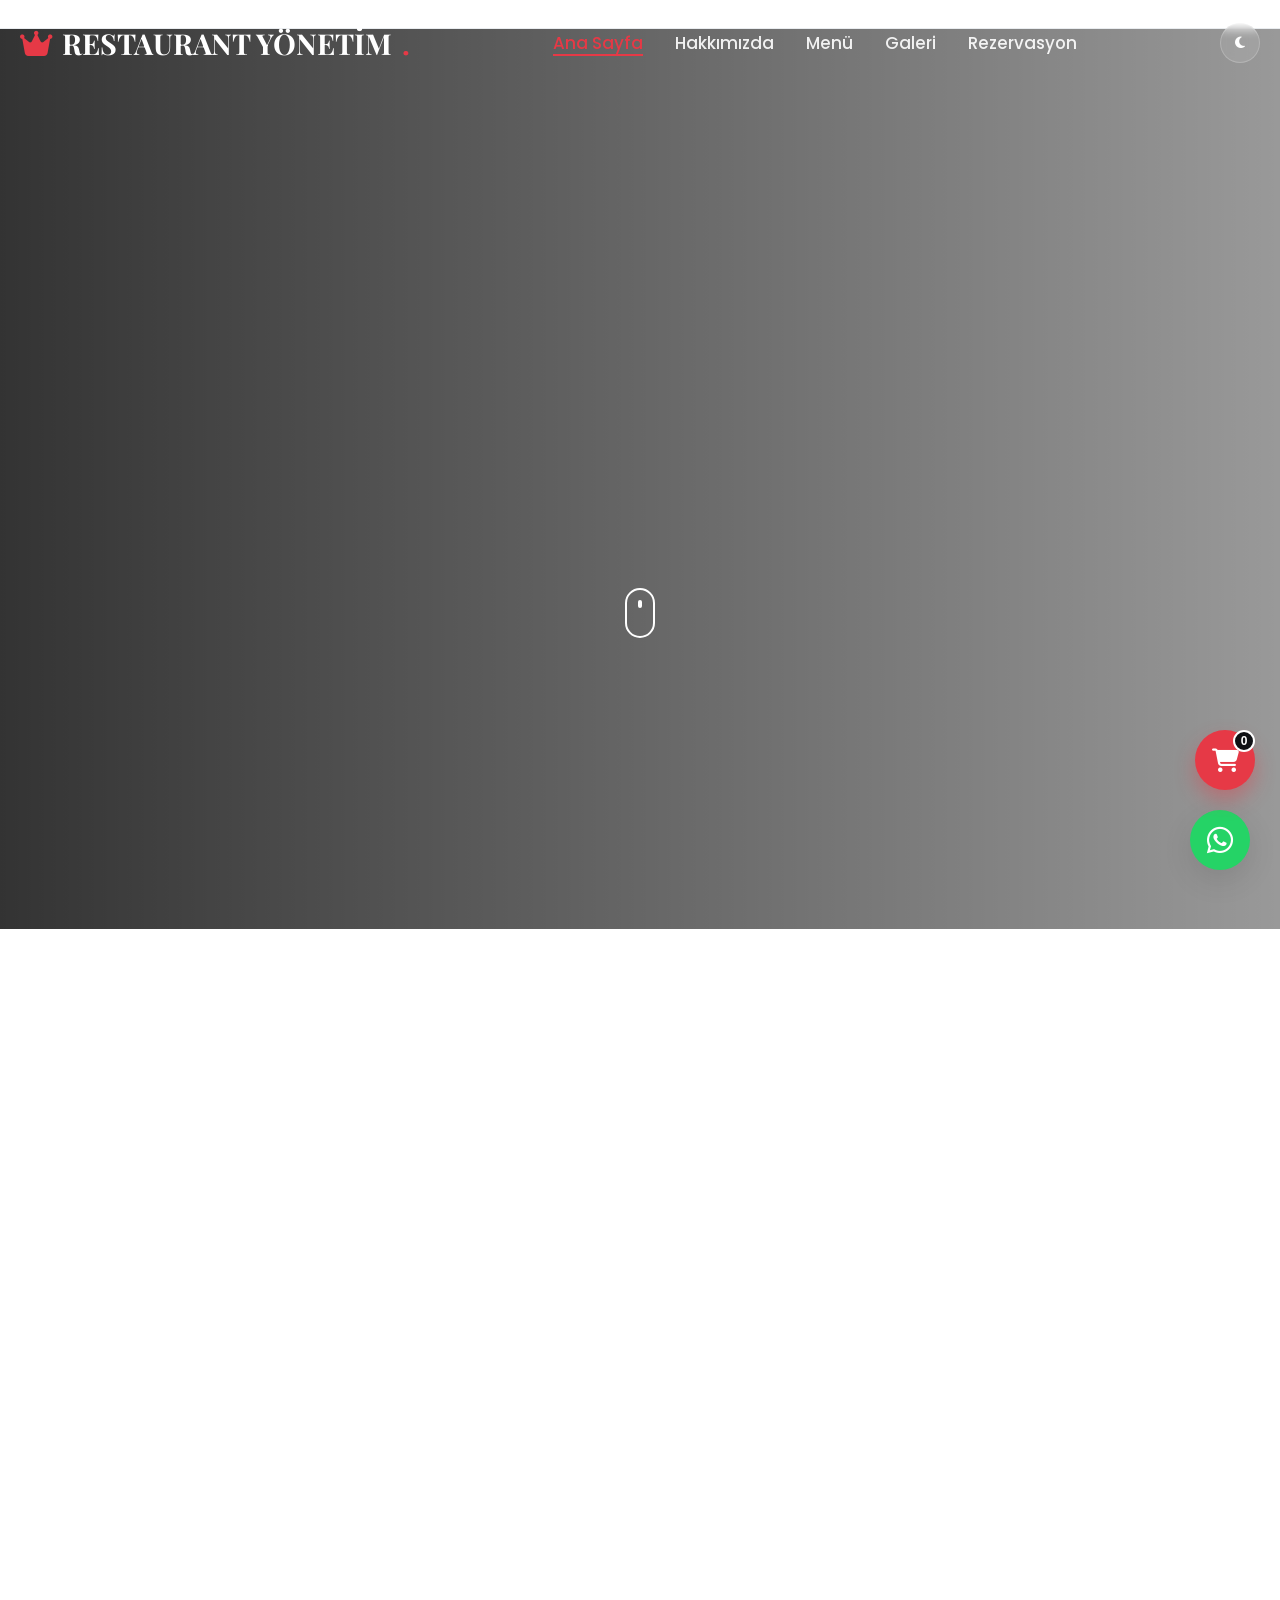
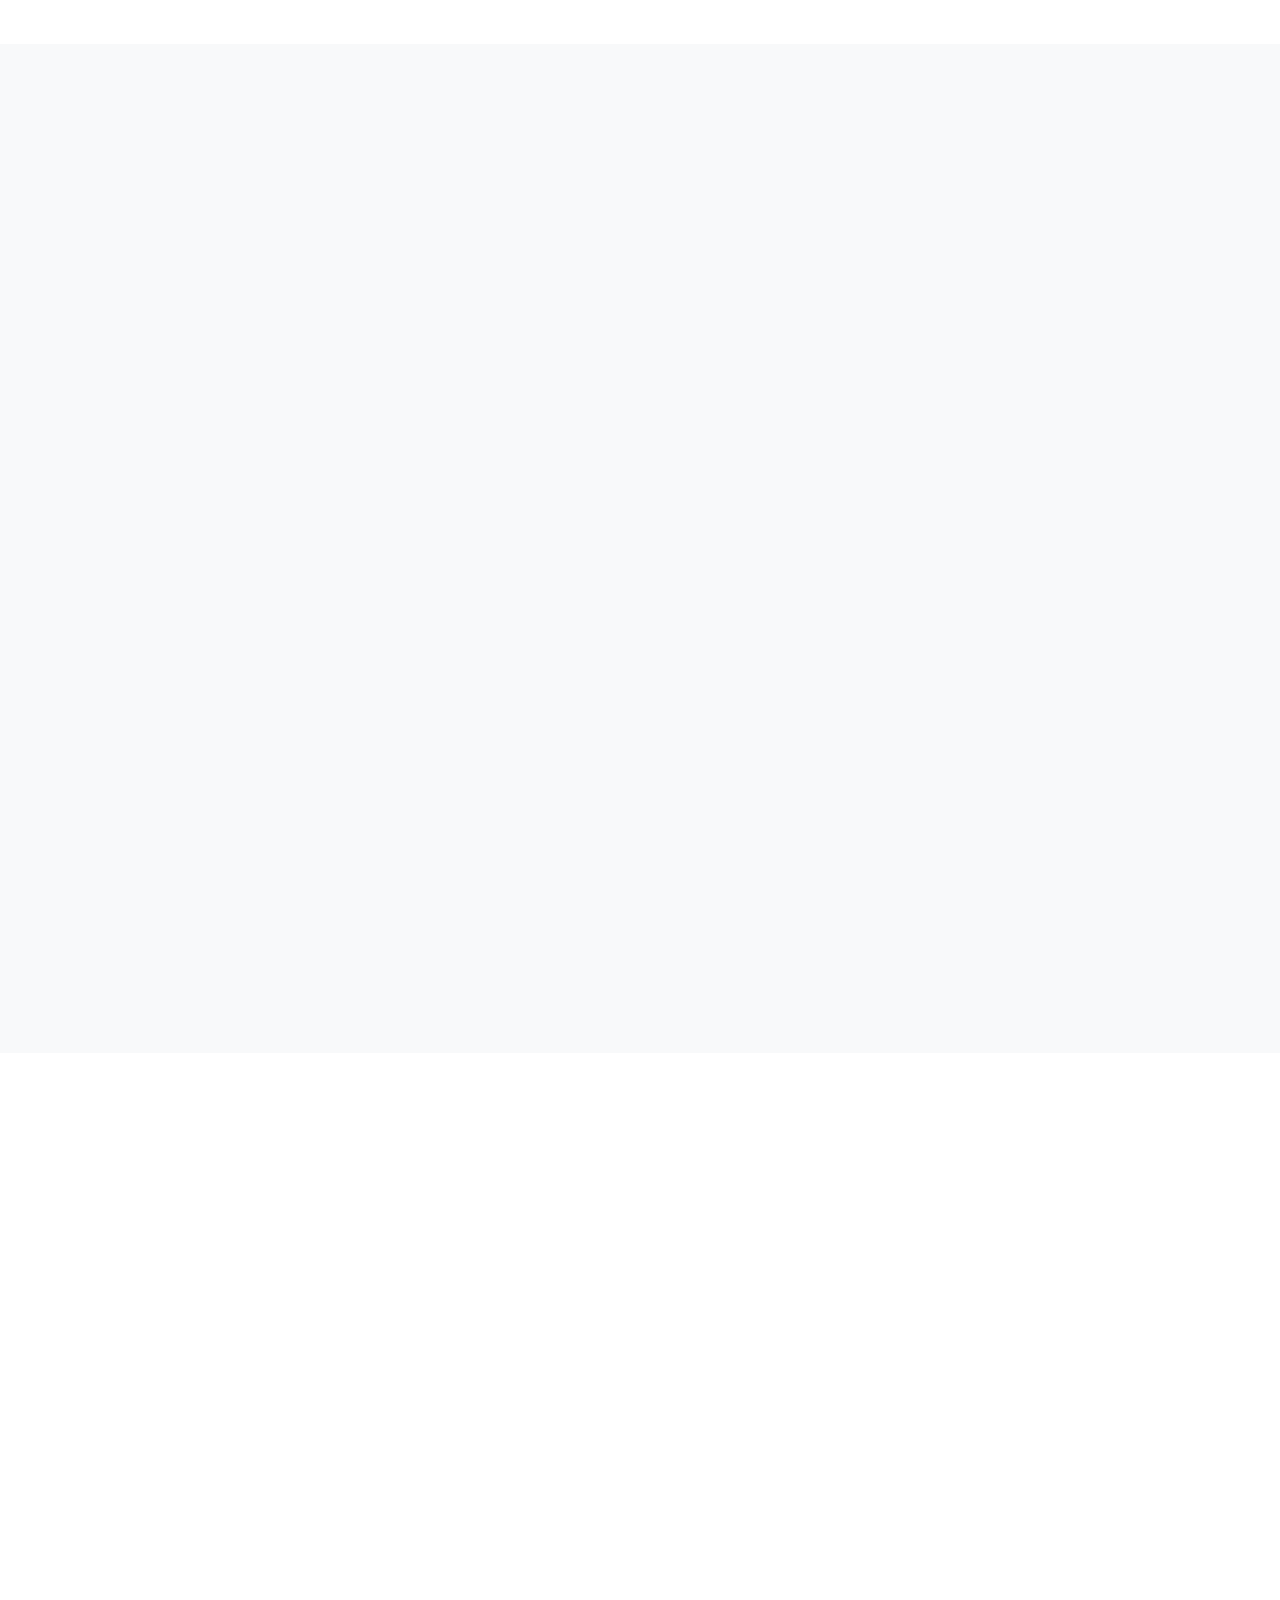
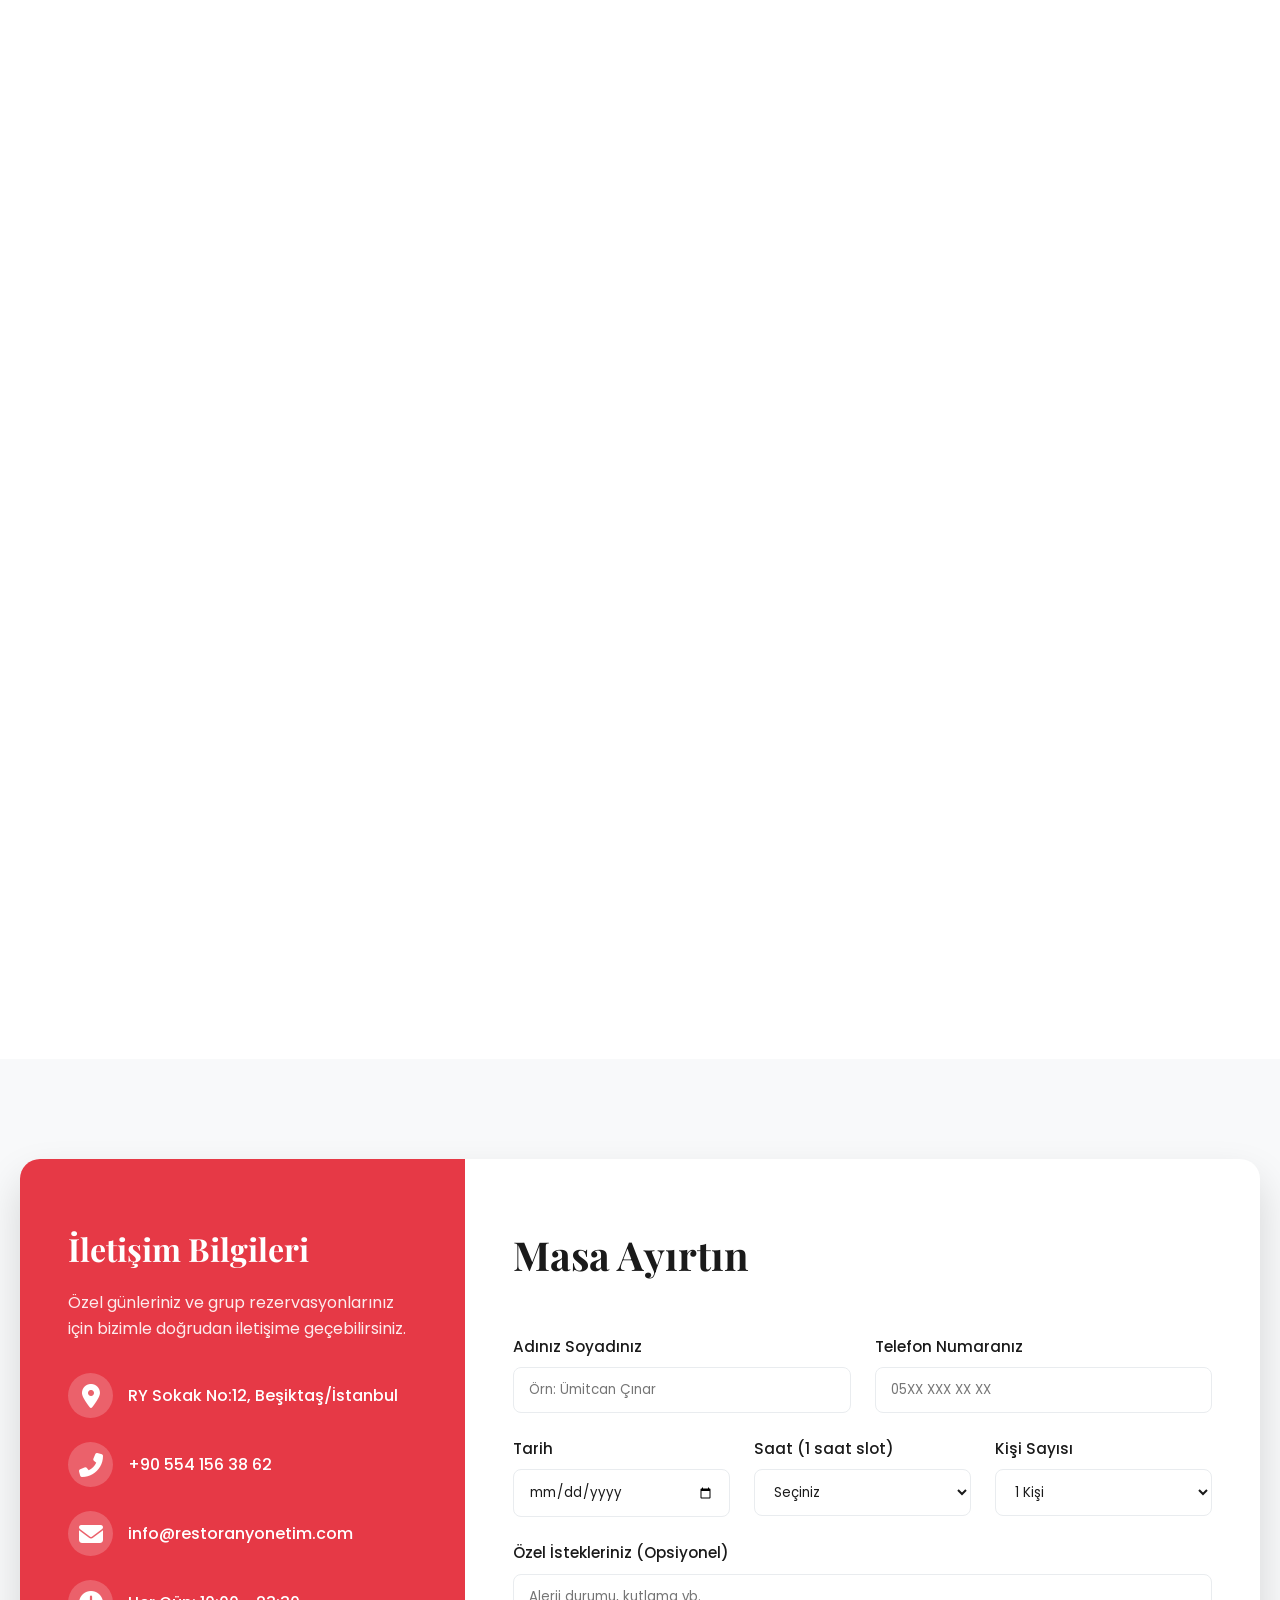
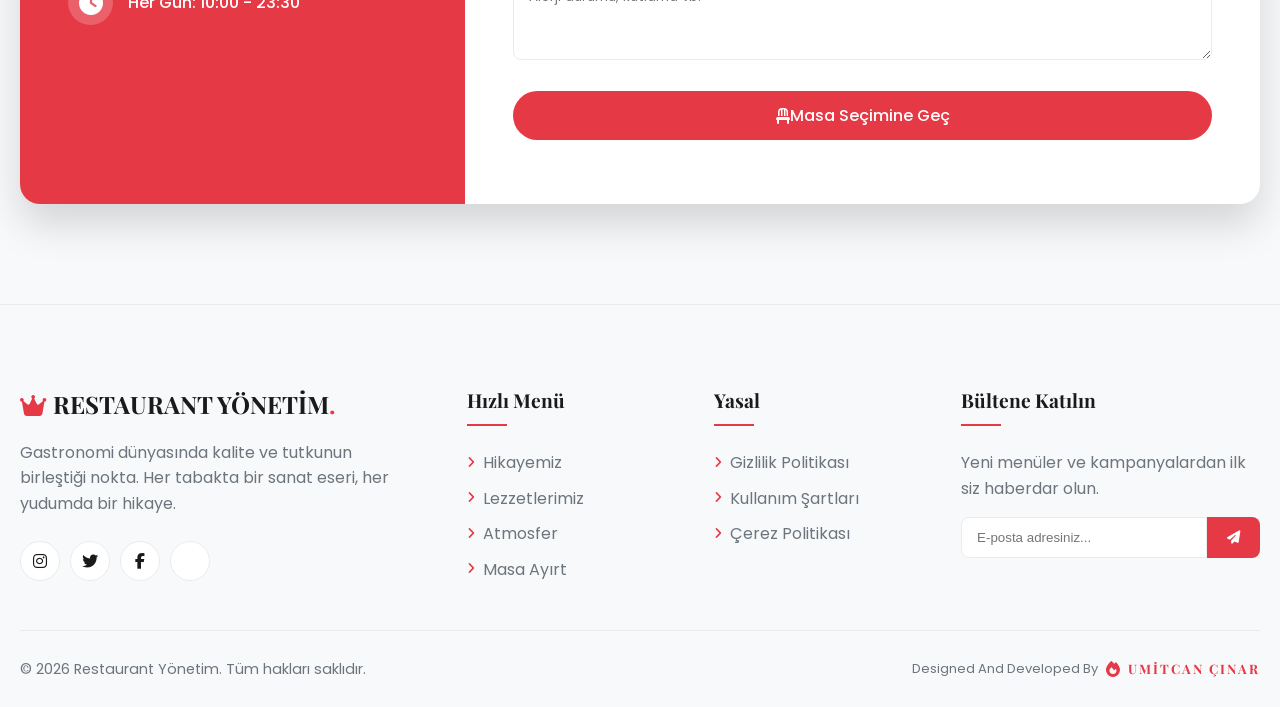
==== commit 61ebd697: "feat: Comprehensive error, performance, and security audit improvements including kitchen panel, sto" ====
--- a/index.html
+++ b/index.html
@@ -46,9 +46,6 @@
                 <button id="theme-toggle" class="theme-btn" aria-label="Tema Değiştir">
                     <i class="fas fa-moon"></i>
                 </button>
-                <a href="admin.html" class="admin-link" aria-label="Yönetici Paneli" target="_blank">
-                    <i class="fas fa-user-shield"></i>
-                </a>
                 <button class="mobile-menu-btn" id="mobile-menu-btn">
                     <i class="fas fa-bars"></i>
                 </button>
@@ -65,6 +62,35 @@
             <li><a href="#gallery">Galeri</a></li>
             <li><a href="#reservation">Rezervasyon</a></li>
         </ul>
+    </div>
+
+    <!-- ==================== STORIES BAR ==================== -->
+    <div class="stories-bar" id="stories-bar">
+        <div class="stories-container" id="stories-container">
+            <!-- Dinamik olarak yüklenir -->
+        </div>
+    </div>
+
+    <!-- STORY MODAL -->
+    <div class="story-modal-overlay" id="story-modal-overlay">
+        <div class="story-modal">
+            <div class="story-progress-bar">
+                <div class="story-progress-fill" id="story-progress-fill"></div>
+            </div>
+            <div class="story-header">
+                <div class="story-avatar-sm" id="story-modal-avatar"></div>
+                <div class="story-info">
+                    <strong id="story-modal-title"></strong>
+                    <span id="story-modal-time"></span>
+                </div>
+                <button class="story-close-btn" id="story-close-btn"><i class="fas fa-times"></i></button>
+            </div>
+            <div class="story-media" id="story-media">
+                <!-- image or video -->
+            </div>
+            <button class="story-nav-btn story-prev" id="story-prev"><i class="fas fa-chevron-left"></i></button>
+            <button class="story-nav-btn story-next" id="story-next"><i class="fas fa-chevron-right"></i></button>
+        </div>
     </div>
 
     <section id="hero" class="hero-section">
@@ -107,7 +133,7 @@
                     <div class="features-list">
                         <div class="feature-item">
                             <i class="fas fa-leaf"></i>
-                            <span>%100 Organik & Taze Ürünler</span>
+                            <span>%100 Organik &amp; Taze Ürünler</span>
                         </div>
                         <div class="feature-item">
                             <i class="fas fa-award"></i>
@@ -262,6 +288,7 @@
         </div>
     </section>
 
+    <!-- ==================== RESERVATION ==================== -->
     <section id="reservation" class="reservation-section section-padding bg-alt">
         <div class="container">
             <div class="reservation-wrapper box-shadow-lg">
@@ -276,57 +303,99 @@
                     </ul>
                 </div>
                 <div class="res-form-container">
-                    <div class="section-heading">
-                        <h2>Masa Ayırtın</h2>
-                    </div>
-                    <form id="reservation-form" class="reservation-form">
-                        <div class="form-row">
-                            <div class="form-group">
-                                <label for="res-name">Adınız Soyadınız</label>
-                                <input type="text" id="res-name" class="form-control" placeholder="Örn: Ümitcan Çınar"
-                                    required>
+                    <!-- STEP 1: Form -->
+                    <div id="res-step-form">
+                        <div class="section-heading">
+                            <h2>Masa Ayırtın</h2>
+                        </div>
+                        <form id="reservation-form" class="reservation-form">
+                            <div class="form-row">
+                                <div class="form-group">
+                                    <label for="res-name">Adınız Soyadınız</label>
+                                    <input type="text" id="res-name" class="form-control"
+                                        placeholder="Örn: Ümitcan Çınar" required>
+                                </div>
+                                <div class="form-group">
+                                    <label for="res-phone">Telefon Numaranız</label>
+                                    <input type="tel" id="res-phone" class="form-control" placeholder="05XX XXX XX XX"
+                                        required>
+                                </div>
                             </div>
-                            <div class="form-group">
-                                <label for="res-phone">Telefon Numaranız</label>
-                                <input type="tel" id="res-phone" class="form-control" placeholder="05XX XXX XX XX"
-                                    required>
+                            <div class="form-row">
+                                <div class="form-group">
+                                    <label for="res-date">Tarih</label>
+                                    <input type="date" id="res-date" class="form-control" required>
+                                </div>
+                                <div class="form-group">
+                                    <label for="res-time">Saat (1 saat slot)</label>
+                                    <select id="res-time" class="form-control" required>
+                                        <option value="">Seçiniz</option>
+                                        <option value="10:00">10:00</option>
+                                        <option value="11:00">11:00</option>
+                                        <option value="12:00">12:00</option>
+                                        <option value="13:00">13:00</option>
+                                        <option value="14:00">14:00</option>
+                                        <option value="15:00">15:00</option>
+                                        <option value="16:00">16:00</option>
+                                        <option value="17:00">17:00</option>
+                                        <option value="18:00">18:00</option>
+                                        <option value="19:00">19:00</option>
+                                        <option value="20:00">20:00</option>
+                                        <option value="21:00">21:00</option>
+                                        <option value="22:00">22:00</option>
+                                    </select>
+                                </div>
+                                <div class="form-group">
+                                    <label for="res-guests">Kişi Sayısı</label>
+                                    <select id="res-guests" class="form-control" required>
+                                        <option value="1">1 Kişi</option>
+                                        <option value="2">2 Kişi</option>
+                                        <option value="3">3 Kişi</option>
+                                        <option value="4">4 Kişi</option>
+                                        <option value="5+">5+ Kişi</option>
+                                    </select>
+                                </div>
                             </div>
-                        </div>
-                        <div class="form-row">
-                            <div class="form-group">
-                                <label for="res-date">Tarih</label>
-                                <input type="date" id="res-date" class="form-control" required>
+                            <div class="form-group w-100">
+                                <label for="res-note">Özel İstekleriniz (Opsiyonel)</label>
+                                <textarea id="res-note" class="form-control" rows="3"
+                                    placeholder="Alerji durumu, kutlama vb."></textarea>
                             </div>
-                            <div class="form-group">
-                                <label for="res-time">Saat</label>
-                                <select id="res-time" class="form-control" required>
-                                    <option value="">Seçiniz</option>
-                                    <option value="18:00">18:00</option>
-                                    <option value="19:00">19:00</option>
-                                    <option value="20:00">20:00</option>
-                                    <option value="21:00">21:00</option>
-                                    <option value="22:00">22:00</option>
-                                </select>
-                            </div>
-                            <div class="form-group">
-                                <label for="res-guests">Kişi Sayısı</label>
-                                <select id="res-guests" class="form-control" required>
-                                    <option value="1">1 Kişi</option>
-                                    <option value="2">2 Kişi</option>
-                                    <option value="3">3 Kişi</option>
-                                    <option value="4">4 Kişi</option>
-                                    <option value="5+">5+ Kişi</option>
-                                </select>
-                            </div>
-                        </div>
-                        <div class="form-group w-100">
-                            <label for="res-note">Özel İstekleriniz (Opsiyonel)</label>
-                            <textarea id="res-note" class="form-control" rows="3"
-                                placeholder="Alerji durumu, kutlama vb."></textarea>
-                        </div>
-                        <button type="submit" class="btn btn-primary btn-block mt-3">Rezervasyon Talebi Gönder</button>
-                        <div id="form-message" class="form-message"></div>
-                    </form>
+                            <button type="submit" class="btn btn-primary btn-block mt-3">
+                                <i class="fas fa-chair"></i> Masa Seçimine Geç
+                            </button>
+                            <div id="form-message" class="form-message"></div>
+                        </form>
+                    </div>
+
+                    <!-- STEP 2: Table Map -->
+                    <div id="res-step-tablemap" class="hidden">
+                        <div class="section-heading">
+                            <h2>Masa Seçin</h2>
+                            <p class="res-step-desc">Rezervasyonunuz için tercih ettiğiniz masayı seçin.</p>
+                        </div>
+                        <div class="tablemap-legend">
+                            <span class="legend-item"><span class="legend-dot available"></span> Müsait</span>
+                            <span class="legend-item"><span class="legend-dot reserved"></span> Dolu</span>
+                            <span class="legend-item"><span class="legend-dot selected"></span> Seçiliniz</span>
+                        </div>
+                        <div id="tablemap-grid" class="tablemap-grid">
+                            <!-- Dinamik yüklenir -->
+                        </div>
+                        <div class="tablemap-selected-info" id="tablemap-selected-info" style="display:none">
+                            <i class="fas fa-check-circle"></i>
+                            <span id="tablemap-selected-label">Masa seçildi</span>
+                        </div>
+                        <div class="form-row mt-3" style="gap:12px">
+                            <button class="btn btn-outline" id="res-back-btn" style="flex:1">
+                                <i class="fas fa-arrow-left"></i> Geri
+                            </button>
+                            <button class="btn btn-primary" id="res-confirm-btn" style="flex:2" disabled>
+                                <i class="fas fa-paper-plane"></i> Rezervasyonu Gönder
+                            </button>
+                        </div>
+                        <div id="form-message-2" class="form-message" style="margin-top:12px"></div>
+                    </div>
                 </div>
             </div>
         </div>
@@ -340,7 +409,7 @@
 
     <button id="scrollTop" class="scroll-top-btn"><i class="fas fa-arrow-up"></i></button>
 
-    <!-- SEPET SİSTEMİ (SIDEBAR + BUTON) -->
+    <!-- ==================== CART SIDEBAR ==================== -->
     <div id="cart-sidebar" class="cart-sidebar">
         <div class="cart-header">
             <h3>Sepetiniz</h3>
@@ -349,11 +418,45 @@
         <div class="cart-items" id="cart-items">
             <p style="text-align:center;color:var(--text-muted)">Sepetiniz boş.</p>
         </div>
+
+        <!-- ORDER STATUS PANEL (shows after order placed) -->
+        <div id="order-status-panel" class="order-status-panel" style="display:none">
+            <div class="order-status-header">
+                <i class="fas fa-receipt"></i>
+                <span>Sipariş Durumu</span>
+            </div>
+            <div class="order-status-steps">
+                <div class="status-step" id="sstep-received">
+                    <div class="status-step-dot"></div>
+                    <div class="status-step-text">
+                        <strong>Sipariş Alındı</strong>
+                        <span>Restorana iletildi</span>
+                    </div>
+                </div>
+                <div class="status-step" id="sstep-preparing">
+                    <div class="status-step-dot"></div>
+                    <div class="status-step-text">
+                        <strong>Hazırlanıyor</strong>
+                        <span>Mutfakta işlemde</span>
+                    </div>
+                </div>
+                <div class="status-step" id="sstep-serving">
+                    <div class="status-step-dot"></div>
+                    <div class="status-step-text">
+                        <strong>Servis Aşamasında</strong>
+                        <span>Masanıza geliyor</span>
+                    </div>
+                </div>
+            </div>
+            <div class="order-status-countdown" id="order-status-countdown" style="display:none">
+                <i class="fas fa-hourglass-half"></i>
+                Tahmini: <span id="order-countdown-val">--:--</span>
+            </div>
+        </div>
+
         <div class="cart-footer">
             <div class="cart-total">Toplam: <span id="cart-total-price">₺0</span></div>
-            <button class="btn btn-primary btn-block"
-                onclick="alert('Sipariş sistemi şu an test aşamasındadır. Ödeme altyapısı yakında eklenecektir!')">Siparişi
-                Tamamla</button>
+            <button class="btn btn-primary btn-block" id="checkout-btn">Siparişi Tamamla</button>
         </div>
     </div>
 
@@ -361,6 +464,40 @@
         <i class="fas fa-shopping-cart"></i>
         <span id="cart-count" class="cart-count">0</span>
     </button>
+
+    <!-- ==================== CHECKOUT MODAL ==================== -->
+    <div id="checkout-modal" class="checkout-modal-overlay" style="display:none">
+        <div class="checkout-modal-box">
+            <button class="checkout-modal-close" id="checkout-modal-close"><i class="fas fa-times"></i></button>
+            <div class="checkout-modal-header">
+                <div class="checkout-modal-icon"><i class="fas fa-utensils"></i></div>
+                <h2>Siparişi Onayla</h2>
+                <p>Bilgilerinizi girin, siparişiniz mutfağa iletilsin.</p>
+            </div>
+            <div class="checkout-modal-body">
+                <div class="checkout-field-group">
+                    <label for="co-name"><i class="fas fa-user"></i> Adınız Soyadınız</label>
+                    <input type="text" id="co-name" class="checkout-input" placeholder="Örn: Ümitcan Çınar" required>
+                </div>
+                <div class="checkout-field-group">
+                    <label for="co-phone"><i class="fas fa-phone"></i> Telefon Numaranız</label>
+                    <input type="tel" id="co-phone" class="checkout-input" placeholder="05XX XXX XX XX" required>
+                </div>
+                <div class="checkout-field-group">
+                    <label for="co-table"><i class="fas fa-chair"></i> Masa Numaranız</label>
+                    <input type="number" id="co-table" class="checkout-input" placeholder="Masanızın üzerindeki numara"
+                        min="1">
+                </div>
+                <div class="checkout-summary" id="checkout-summary">
+                    <!-- Sepet özeti buraya gelir -->
+                </div>
+            </div>
+            <button class="btn btn-primary btn-block" id="checkout-submit-btn">
+                <i class="fas fa-paper-plane"></i> Siparişi Gönder
+            </button>
+            <p class="checkout-error" id="checkout-error"></p>
+        </div>
+    </div>
 
     <footer class="footer">
         <div class="container">
@@ -409,7 +546,7 @@
                 <p>&copy; 2026 Restaurant Yönetim. Tüm hakları saklıdır.</p>
                 <div class="developer-signature">
                     <p>Designed And Developed By
-                        <span class="cooking-author">
+                        <span class="cooking-author" id="staff-login-trigger" title="" style="cursor:pointer">
                             <span class="pan"><i class="fas fa-fire"></i></span>
                             <span class="letters">
                                 <span class="letter">U</span><span class="letter">M</span><span
@@ -420,6 +557,23 @@
                             </span>
                         </span>
                     </p>
+                    <!-- STAFF LOGIN DROPDOWN — Gizli -->
+                    <div id="staff-login-dropdown" class="staff-login-dropdown hidden">
+                        <a href="admin.html" target="_blank" class="staff-login-option">
+                            <i class="fas fa-user-shield"></i>
+                            <div>
+                                <strong>Admin Paneli</strong>
+                                <span>CMS &amp; İçerik Yönetimi</span>
+                            </div>
+                        </a>
+                        <a href="kitchen.html" target="_blank" class="staff-login-option">
+                            <i class="fas fa-fire"></i>
+                            <div>
+                                <strong>Mutfak Paneli</strong>
+                                <span>Canlı Sipariş Takibi</span>
+                            </div>
+                        </a>
+                    </div>
                 </div>
             </div>
         </div>
--- a/style.css
+++ b/style.css
@@ -2080,7 +2080,8 @@
 
 .cart-fab {
     position: fixed;
-    bottom: 85px;
+    bottom: 110px;
+    /* Enhanced position to prevent overlapping with WhatsApp */
     right: 25px;
     width: 60px;
     height: 60px;
@@ -2123,4 +2124,796 @@
     background: #fff;
     color: #0f1014;
     border-color: #0f1014;
+}
+
+/* --- ADD TO CART ANIMATION --- */
+.cart-fly-item {
+    position: fixed;
+    width: 40px;
+    height: 40px;
+    background: var(--primary-color);
+    border-radius: 50%;
+    z-index: 10000;
+    pointer-events: none;
+    box-shadow: 0 4px 10px rgba(0, 0, 0, 0.3);
+    display: flex;
+    justify-content: center;
+    align-items: center;
+    color: white;
+    font-size: 14px;
+    animation: flightToCart 0.8s cubic-bezier(0.2, 0.8, 0.2, 1) forwards;
+}
+
+@keyframes flightToCart {
+    0% {
+        transform: scale(1);
+        opacity: 1;
+    }
+
+    50% {
+        transform: scale(1.2);
+        opacity: 0.8;
+    }
+
+    100% {
+        transform: scale(0.1);
+        opacity: 0.2;
+    }
+}
+
+/* ========================================================
+   NEW ENTERPRISE FEATURES CSS — v3.0
+   ======================================================== */
+
+:root {
+    --gold: #C9A84C;
+    --gold-dim: rgba(201, 168, 76, 0.12);
+    --warning: #f59e0b;
+    --warning-dim: rgba(245, 158, 11, 0.12);
+    --info: #3b82f6;
+    --info-dim: rgba(59, 130, 246, 0.12);
+}
+
+.hidden {
+    display: none !important;
+}
+
+/* ======================================================
+   STORIES BAR
+   ====================================================== */
+.stories-bar {
+    position: relative;
+    z-index: 99;
+    width: 100%;
+    background: var(--bg-main);
+    border-bottom: 1px solid var(--border-color);
+    padding: 14px 0;
+    display: flex;
+    justify-content: center;
+    overflow: hidden;
+}
+
+.stories-container {
+    display: flex;
+    gap: 20px;
+    overflow-x: auto;
+    padding: 0 20px;
+    scrollbar-width: none;
+    -ms-overflow-style: none;
+}
+
+.stories-container::-webkit-scrollbar {
+    display: none;
+}
+
+.story-item {
+    display: flex;
+    flex-direction: column;
+    align-items: center;
+    cursor: pointer;
+    min-width: 72px;
+    transition: transform 0.2s;
+}
+
+.story-item:hover {
+    transform: scale(1.08);
+}
+
+.story-ring {
+    width: 64px;
+    height: 64px;
+    border-radius: 50%;
+    padding: 3px;
+    background: linear-gradient(135deg, var(--gold), #e8b84b, var(--primary-color));
+    margin-bottom: 6px;
+}
+
+.story-avatar {
+    width: 100%;
+    height: 100%;
+    border-radius: 50%;
+    overflow: hidden;
+    background: var(--card-bg);
+    border: 3px solid var(--bg-main);
+    display: flex;
+    align-items: center;
+    justify-content: center;
+    font-size: 1.2rem;
+    color: var(--gold);
+}
+
+.story-avatar img {
+    width: 100%;
+    height: 100%;
+    object-fit: cover;
+    border-radius: 50%;
+}
+
+.story-label {
+    font-size: 0.7rem;
+    font-weight: 600;
+    color: var(--text-main);
+    max-width: 70px;
+    overflow: hidden;
+    text-overflow: ellipsis;
+    white-space: nowrap;
+    text-align: center;
+}
+
+/* STORY MODAL */
+.story-modal-overlay {
+    display: none;
+    position: fixed;
+    inset: 0;
+    background: rgba(0, 0, 0, 0.9);
+    z-index: 9000;
+    align-items: center;
+    justify-content: center;
+    opacity: 0;
+    transition: opacity 0.3s;
+}
+
+.story-modal-overlay.active {
+    opacity: 1;
+}
+
+.story-modal {
+    position: relative;
+    width: 100%;
+    max-width: 420px;
+    height: 80vh;
+    max-height: 750px;
+    border-radius: 20px;
+    overflow: hidden;
+    background: #000;
+    box-shadow: 0 30px 80px rgba(0, 0, 0, 0.7);
+}
+
+.story-progress-bar {
+    position: absolute;
+    top: 0;
+    left: 0;
+    right: 0;
+    height: 4px;
+    background: rgba(255, 255, 255, 0.25);
+    z-index: 10;
+}
+
+.story-progress-fill {
+    height: 100%;
+    background: #fff;
+    width: 0%;
+    transition: width linear;
+}
+
+.story-header {
+    position: absolute;
+    top: 10px;
+    left: 0;
+    right: 0;
+    z-index: 10;
+    display: flex;
+    align-items: center;
+    gap: 10px;
+    padding: 8px 14px;
+    background: linear-gradient(to bottom, rgba(0, 0, 0, 0.5), transparent);
+}
+
+.story-avatar-sm {
+    width: 38px;
+    height: 38px;
+    border-radius: 50%;
+    background: var(--gold-dim);
+    border: 2px solid var(--gold);
+    overflow: hidden;
+    display: flex;
+    align-items: center;
+    justify-content: center;
+    flex-shrink: 0;
+}
+
+.story-info strong {
+    color: #fff;
+    font-size: 0.85rem;
+    display: block;
+}
+
+.story-info span {
+    color: rgba(255, 255, 255, 0.6);
+    font-size: 0.7rem;
+}
+
+.story-close-btn {
+    margin-left: auto;
+    background: rgba(255, 255, 255, 0.15);
+    border: none;
+    color: #fff;
+    width: 32px;
+    height: 32px;
+    border-radius: 50%;
+    cursor: pointer;
+    display: flex;
+    align-items: center;
+    justify-content: center;
+    font-size: 0.85rem;
+    transition: background 0.2s;
+}
+
+.story-close-btn:hover {
+    background: rgba(255, 255, 255, 0.3);
+}
+
+.story-media {
+    width: 100%;
+    height: 100%;
+}
+
+.story-nav-btn {
+    position: absolute;
+    top: 50%;
+    transform: translateY(-50%);
+    background: rgba(255, 255, 255, 0.1);
+    border: none;
+    color: #fff;
+    width: 40px;
+    height: 40px;
+    border-radius: 50%;
+    cursor: pointer;
+    z-index: 10;
+    display: flex;
+    align-items: center;
+    justify-content: center;
+    transition: background 0.2s;
+}
+
+.story-nav-btn:hover {
+    background: rgba(255, 255, 255, 0.25);
+}
+
+.story-prev {
+    left: 10px;
+}
+
+.story-next {
+    right: 10px;
+}
+
+/* ======================================================
+   TABLEMAP — MASA HARİTASI
+   ====================================================== */
+.tablemap-legend {
+    display: flex;
+    gap: 20px;
+    flex-wrap: wrap;
+    margin-bottom: 20px;
+    font-size: 0.8rem;
+    font-weight: 500;
+}
+
+.legend-item {
+    display: flex;
+    align-items: center;
+    gap: 6px;
+}
+
+.legend-dot {
+    width: 12px;
+    height: 12px;
+    border-radius: 3px;
+}
+
+.legend-dot.available {
+    background: #22c55e;
+}
+
+.legend-dot.reserved {
+    background: #ef4444;
+}
+
+.legend-dot.selected {
+    background: var(--gold);
+}
+
+.tablemap-grid {
+    display: flex;
+    flex-direction: column;
+    gap: 16px;
+    max-height: 420px;
+    overflow-y: auto;
+    padding-right: 4px;
+}
+
+.tablemap-grid::-webkit-scrollbar {
+    width: 4px;
+}
+
+.tablemap-grid::-webkit-scrollbar-thumb {
+    background: var(--border-color);
+    border-radius: 2px;
+}
+
+
+
+
+.tablemap-zone-label {
+    font-size: 0.75rem;
+    font-weight: 700;
+    text-transform: uppercase;
+    letter-spacing: 0.5px;
+    color: var(--text-muted);
+    margin-bottom: 10px;
+    display: flex;
+    align-items: center;
+    gap: 6px;
+}
+
+.tablemap-zone-tables {
+    display: flex;
+    flex-wrap: wrap;
+    gap: 10px;
+}
+
+.tablemap-table {
+    width: 80px;
+    padding: 10px 6px;
+    border-radius: 10px;
+    border: 2px solid;
+    text-align: center;
+    cursor: pointer;
+    transition: all 0.2s;
+}
+
+.tablemap-table.available {
+    border-color: rgba(34, 197, 94, 0.4);
+    background: rgba(34, 197, 94, 0.06);
+}
+
+.tablemap-table.available:hover {
+    border-color: #22c55e;
+    background: rgba(34, 197, 94, 0.15);
+    transform: scale(1.05);
+}
+
+.tablemap-table.reserved {
+    border-color: rgba(239, 68, 68, 0.3);
+    background: rgba(239, 68, 68, 0.06);
+    opacity: 0.6;
+    cursor: not-allowed;
+}
+
+.tablemap-table.selected {
+    border-color: var(--gold);
+    background: var(--gold-dim);
+    box-shadow: 0 0 12px rgba(201, 168, 76, 0.3);
+}
+
+.tablemap-table-icon {
+    font-size: 1rem;
+    margin-bottom: 4px;
+}
+
+.tablemap-table.available .tablemap-table-icon {
+    color: #22c55e;
+}
+
+.tablemap-table.reserved .tablemap-table-icon {
+    color: #ef4444;
+}
+
+.tablemap-table.selected .tablemap-table-icon {
+    color: var(--gold);
+}
+
+.tablemap-table-label {
+    font-size: 0.85rem;
+    font-weight: 700;
+}
+
+.tablemap-table-cap {
+    font-size: 0.65rem;
+    color: var(--text-muted);
+    margin-top: 2px;
+}
+
+.tablemap-selected-info {
+    display: flex;
+    align-items: center;
+    gap: 8px;
+    font-size: 0.85rem;
+    font-weight: 600;
+    color: var(--gold);
+    padding: 10px 14px;
+    background: var(--gold-dim);
+    border-radius: 8px;
+    margin-top: 14px;
+}
+
+.tablemap-selected-info i {
+    font-size: 1rem;
+}
+
+.res-step-desc {
+    font-size: 0.85rem;
+    color: var(--text-muted);
+    margin-bottom: 16px;
+}
+
+/* ======================================================
+   CHECKOUT MODAL
+   ====================================================== */
+.checkout-modal-overlay {
+    position: fixed;
+    inset: 0;
+    background: rgba(0, 0, 0, 0.75);
+    z-index: 8000;
+    align-items: center;
+    justify-content: center;
+    opacity: 0;
+    transition: opacity 0.3s;
+    backdrop-filter: blur(4px);
+}
+
+.checkout-modal-overlay.active {
+    opacity: 1;
+}
+
+.checkout-modal-box {
+    background: var(--card-bg);
+    border-radius: 24px;
+    padding: 36px 32px;
+    width: 100%;
+    max-width: 480px;
+    position: relative;
+    box-shadow: 0 30px 80px rgba(0, 0, 0, 0.4);
+    animation: modal-in 0.35s cubic-bezier(0.34, 1.56, 0.64, 1);
+}
+
+@keyframes modal-in {
+    from {
+        transform: translateY(20px) scale(0.97);
+    }
+
+    to {
+        transform: translateY(0) scale(1);
+    }
+}
+
+.checkout-modal-close {
+    position: absolute;
+    top: 16px;
+    right: 16px;
+    background: rgba(0, 0, 0, 0.08);
+    border: none;
+    width: 34px;
+    height: 34px;
+    border-radius: 50%;
+    cursor: pointer;
+    display: flex;
+    align-items: center;
+    justify-content: center;
+    color: var(--text-muted);
+    transition: background 0.2s;
+}
+
+.checkout-modal-close:hover {
+    background: rgba(239, 68, 68, 0.12);
+    color: #ef4444;
+}
+
+.checkout-modal-header {
+    text-align: center;
+    margin-bottom: 24px;
+}
+
+.checkout-modal-icon {
+    width: 56px;
+    height: 56px;
+    background: rgba(230, 57, 70, 0.1);
+    border-radius: 50%;
+    display: flex;
+    align-items: center;
+    justify-content: center;
+    font-size: 1.4rem;
+    color: var(--primary-color);
+    margin: 0 auto 12px;
+}
+
+.checkout-modal-header h2 {
+    font-size: 1.4rem;
+    margin-bottom: 4px;
+}
+
+.checkout-modal-header p {
+    font-size: 0.85rem;
+    color: var(--text-muted);
+}
+
+.checkout-field-group {
+    margin-bottom: 14px;
+}
+
+.checkout-field-group label {
+    display: flex;
+    align-items: center;
+    gap: 8px;
+    font-size: 0.82rem;
+    font-weight: 600;
+    color: var(--text-muted);
+    margin-bottom: 6px;
+}
+
+.checkout-input {
+    width: 100%;
+    padding: 12px 14px;
+    background: var(--bg-alt);
+    border: 1px solid var(--border-color);
+    border-radius: 10px;
+    color: var(--text-main);
+    font-family: inherit;
+    font-size: 0.9rem;
+    outline: none;
+    transition: border-color 0.2s, box-shadow 0.2s;
+}
+
+.checkout-input:focus {
+    border-color: var(--primary-color);
+    box-shadow: 0 0 0 3px rgba(230, 57, 70, 0.1);
+}
+
+.checkout-summary {
+    background: var(--bg-alt);
+    border-radius: 12px;
+    padding: 14px;
+    margin: 16px 0;
+}
+
+.checkout-summary-title {
+    font-size: 0.75rem;
+    font-weight: 700;
+    text-transform: uppercase;
+    letter-spacing: 0.5px;
+    color: var(--text-muted);
+    margin-bottom: 10px;
+}
+
+.checkout-summary-row {
+    display: flex;
+    justify-content: space-between;
+    font-size: 0.85rem;
+    padding: 4px 0;
+    border-bottom: 1px solid var(--border-color);
+}
+
+.checkout-summary-row:last-child {
+    border-bottom: none;
+}
+
+.checkout-summary-total {
+    display: flex;
+    justify-content: space-between;
+    font-size: 0.95rem;
+    font-weight: 700;
+    padding-top: 8px;
+    margin-top: 4px;
+    color: var(--primary-color);
+}
+
+.checkout-error {
+    color: #ef4444;
+    font-size: 0.8rem;
+    text-align: center;
+    margin-top: 8px;
+    min-height: 18px;
+}
+
+/* ======================================================
+   ORDER STATUS PANEL (in cart sidebar)
+   ====================================================== */
+.order-status-panel {
+    background: var(--bg-alt);
+    border-radius: 12px;
+    padding: 16px;
+    margin: 12px 0;
+    border: 1px solid var(--border-color);
+}
+
+.order-status-header {
+    display: flex;
+    align-items: center;
+    gap: 8px;
+    font-size: 0.85rem;
+    font-weight: 700;
+    margin-bottom: 14px;
+    color: var(--text-main);
+}
+
+.order-status-steps {
+    display: flex;
+    flex-direction: column;
+    gap: 10px;
+}
+
+.status-step {
+    display: flex;
+    align-items: center;
+    gap: 12px;
+    padding: 8px 10px;
+    border-radius: 8px;
+    transition: all 0.3s;
+    opacity: 0.4;
+}
+
+.status-step.active {
+    background: rgba(230, 57, 70, 0.08);
+    opacity: 1;
+}
+
+.status-step.done {
+    opacity: 0.7;
+}
+
+.status-step-dot {
+    width: 12px;
+    height: 12px;
+    border-radius: 50%;
+    border: 2px solid var(--border-color);
+    flex-shrink: 0;
+    transition: all 0.3s;
+}
+
+.status-step.active .status-step-dot {
+    border-color: var(--primary-color);
+    background: var(--primary-color);
+    box-shadow: 0 0 8px rgba(230, 57, 70, 0.4);
+}
+
+.status-step.done .status-step-dot {
+    border-color: #22c55e;
+    background: #22c55e;
+}
+
+.status-step-text strong {
+    display: block;
+    font-size: 0.82rem;
+    font-weight: 700;
+    color: var(--text-main);
+    margin-bottom: 1px;
+}
+
+.status-step-text span {
+    font-size: 0.72rem;
+    color: var(--text-muted);
+}
+
+.order-status-countdown {
+    display: flex;
+    align-items: center;
+    gap: 8px;
+    margin-top: 12px;
+    padding: 8px 12px;
+    background: rgba(249, 115, 22, 0.1);
+    border-radius: 8px;
+    font-size: 0.8rem;
+    font-weight: 600;
+    color: #f97316;
+}
+
+#order-countdown-val {
+    font-variant-numeric: tabular-nums;
+    font-weight: 800;
+}
+
+/* ======================================================
+   STAFF LOGIN DROPDOWN
+   ====================================================== */
+.developer-signature {
+    position: relative;
+}
+
+.staff-login-dropdown {
+    position: absolute;
+    bottom: 32px;
+    right: 0;
+    background: var(--card-bg);
+    border: 1px solid var(--border-color);
+    border-radius: 14px;
+    padding: 8px;
+    min-width: 220px;
+    box-shadow: 0 -16px 40px rgba(0, 0, 0, 0.15);
+    z-index: 999;
+    animation: dropdown-up 0.25s cubic-bezier(0.34, 1.56, 0.64, 1);
+}
+
+@keyframes dropdown-up {
+    from {
+        transform: translateY(10px) scale(0.96);
+        opacity: 0;
+    }
+
+    to {
+        transform: translateY(0) scale(1);
+        opacity: 1;
+    }
+}
+
+.staff-login-option {
+    display: flex;
+    align-items: center;
+    gap: 12px;
+    padding: 10px 12px;
+    border-radius: 10px;
+    color: var(--text-main);
+    text-decoration: none;
+    transition: background 0.2s;
+}
+
+.staff-login-option:hover {
+    background: var(--bg-alt);
+}
+
+.staff-login-option i {
+    width: 34px;
+    height: 34px;
+    border-radius: 8px;
+    background: rgba(230, 57, 70, 0.1);
+    color: var(--primary-color);
+    display: flex;
+    align-items: center;
+    justify-content: center;
+    font-size: 0.9rem;
+    flex-shrink: 0;
+}
+
+.staff-login-option:last-child i {
+    background: rgba(201, 168, 76, 0.1);
+    color: var(--gold);
+}
+
+.staff-login-option strong {
+    display: block;
+    font-size: 0.85rem;
+    font-weight: 700;
+}
+
+.staff-login-option span {
+    display: block;
+    font-size: 0.7rem;
+    color: var(--text-muted);
+    margin: 0;
+}
+
+/* ======================================================
+   MENU WAIT TIME BADGE
+   ====================================================== */
+.menu-wait-time {
+    display: inline-flex;
+    align-items: center;
+    gap: 5px;
+    font-size: 0.75rem;
+    color: var(--gold);
+    font-weight: 600;
+    background: var(--gold-dim);
+    padding: 3px 10px;
+    border-radius: 999px;
+    margin-bottom: 10px;
 }
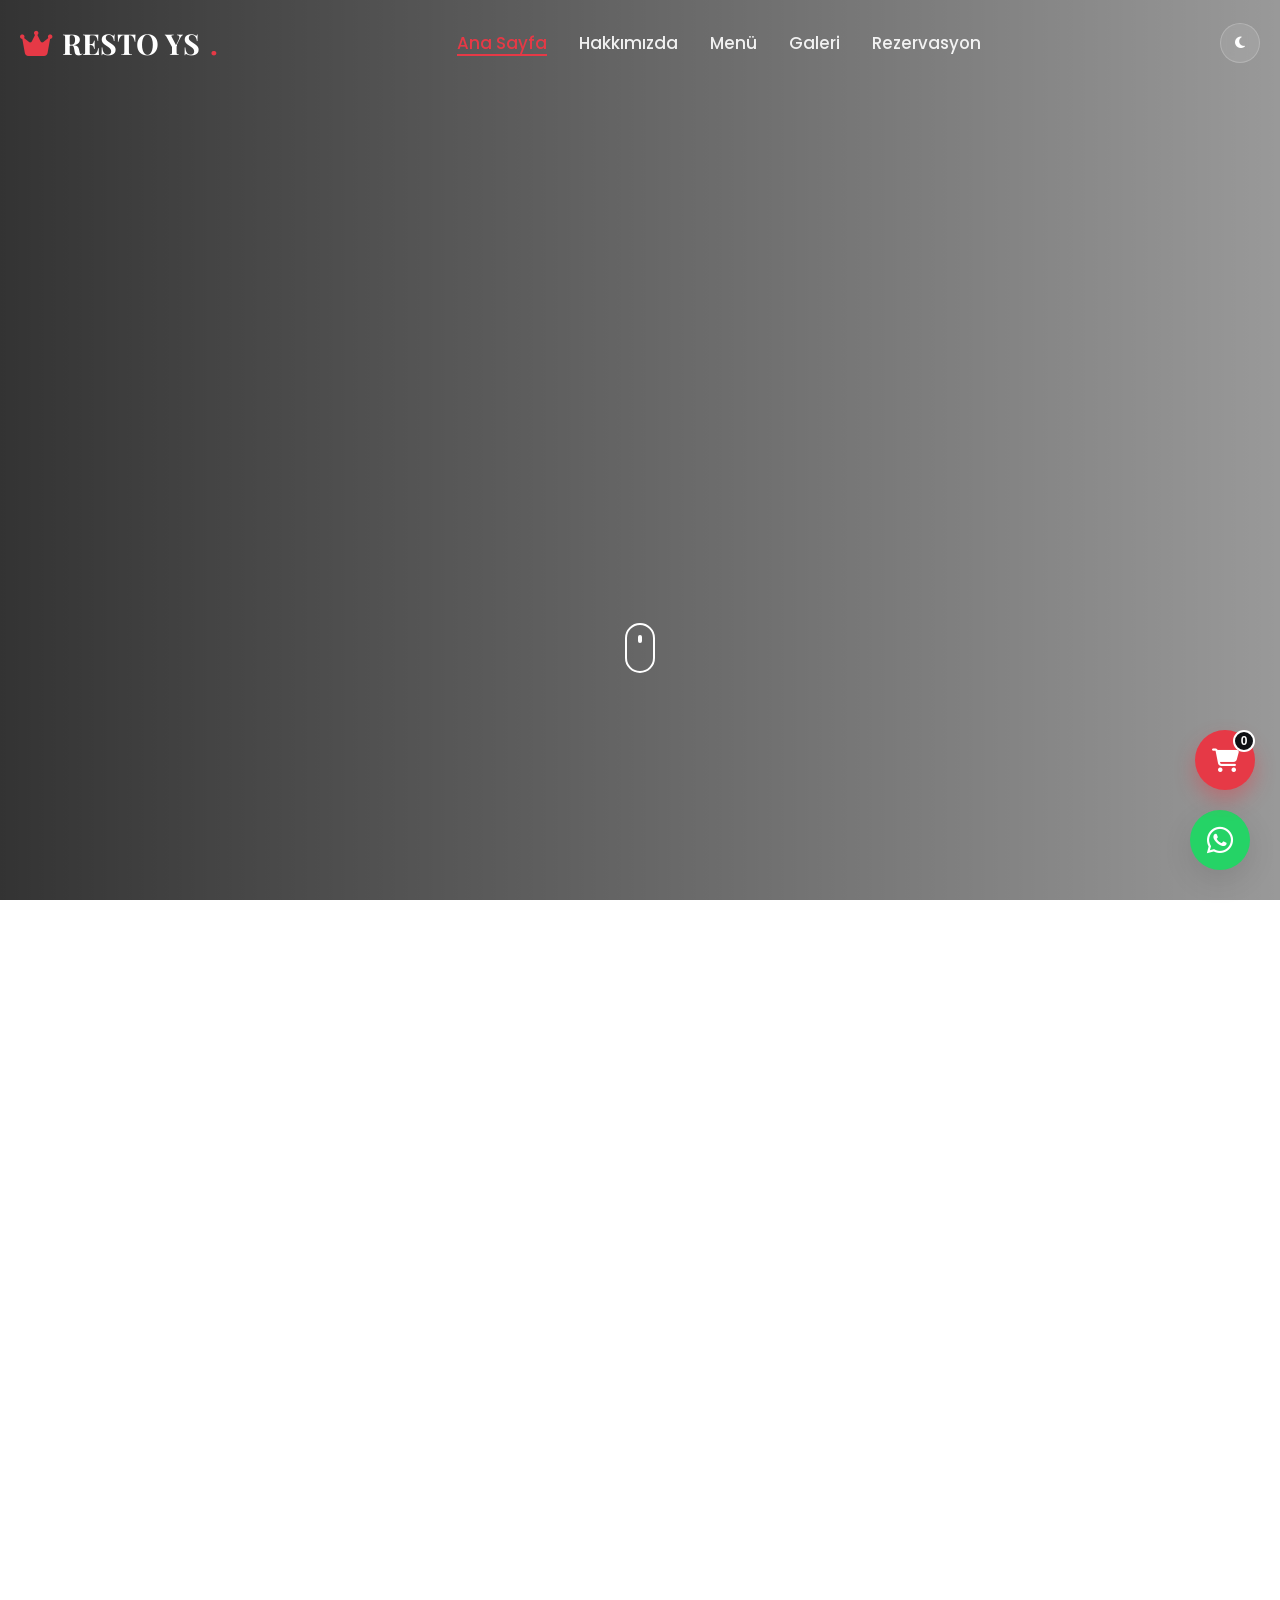
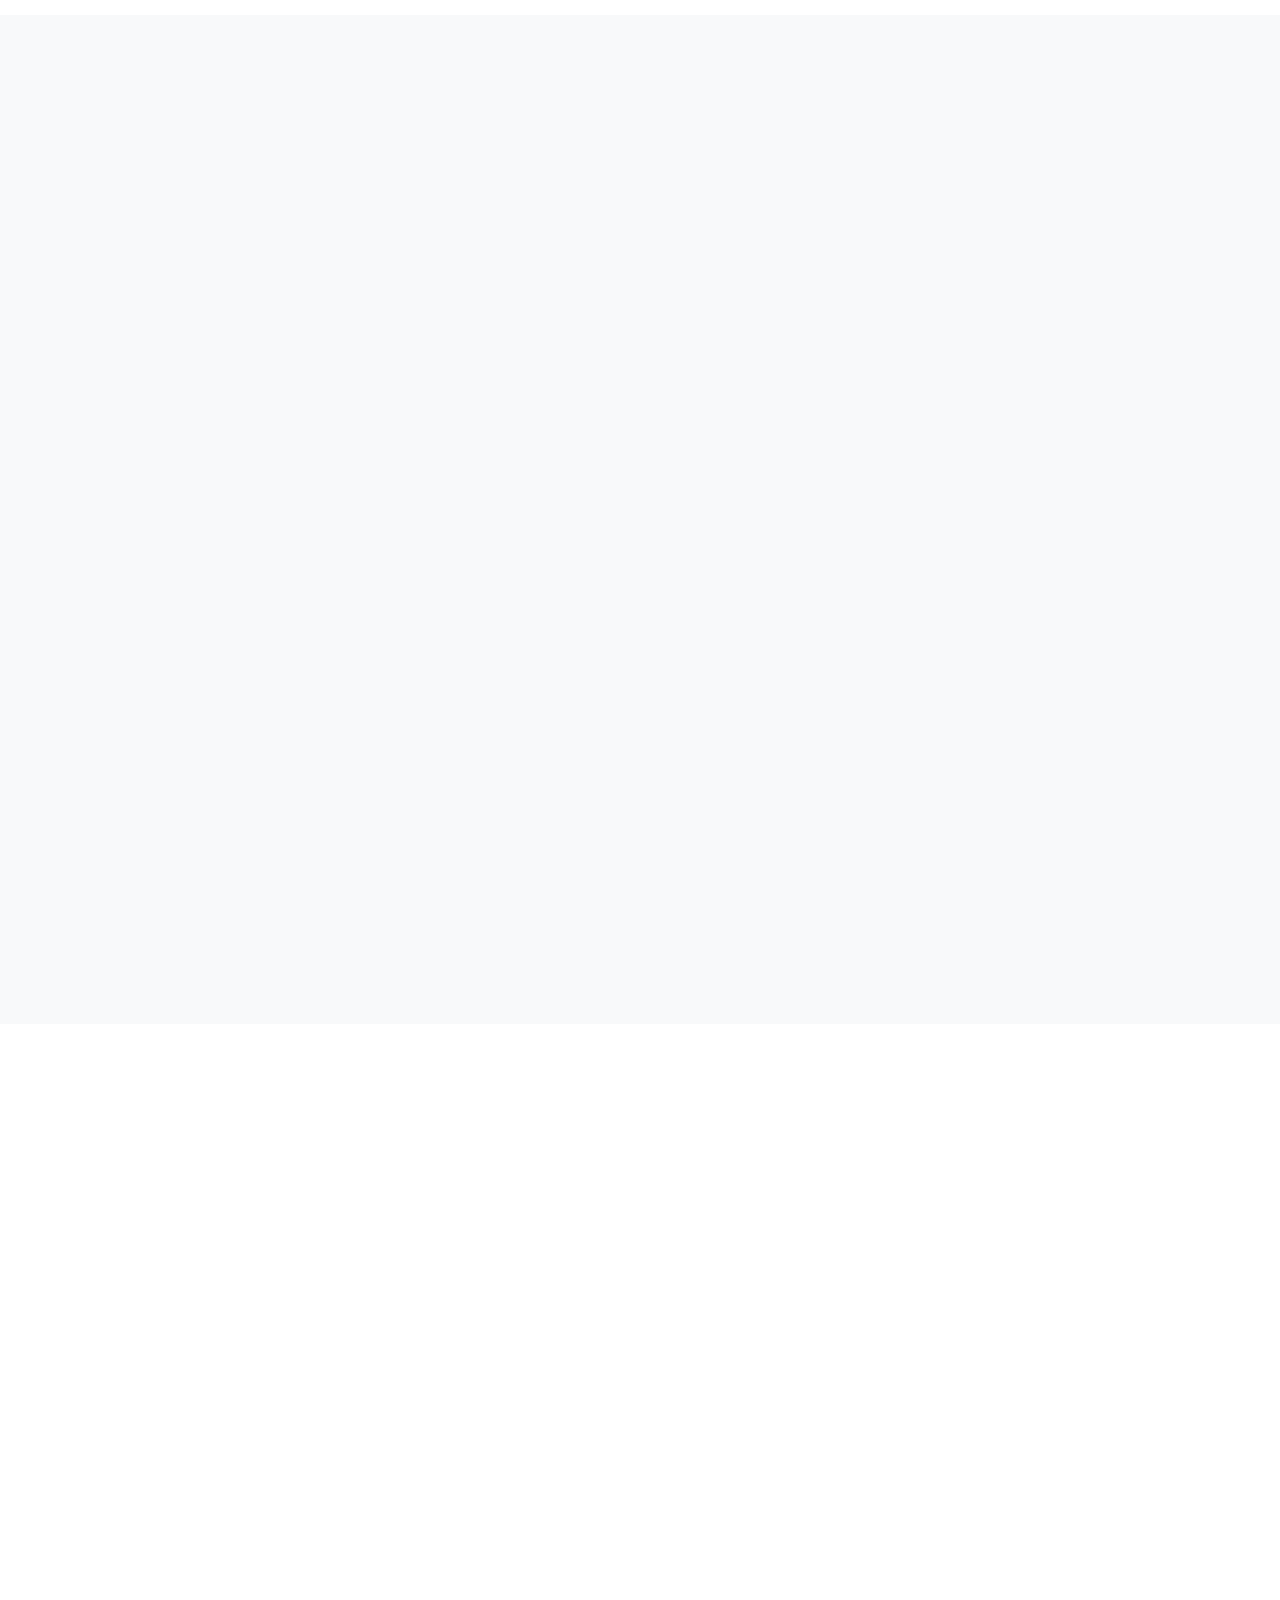
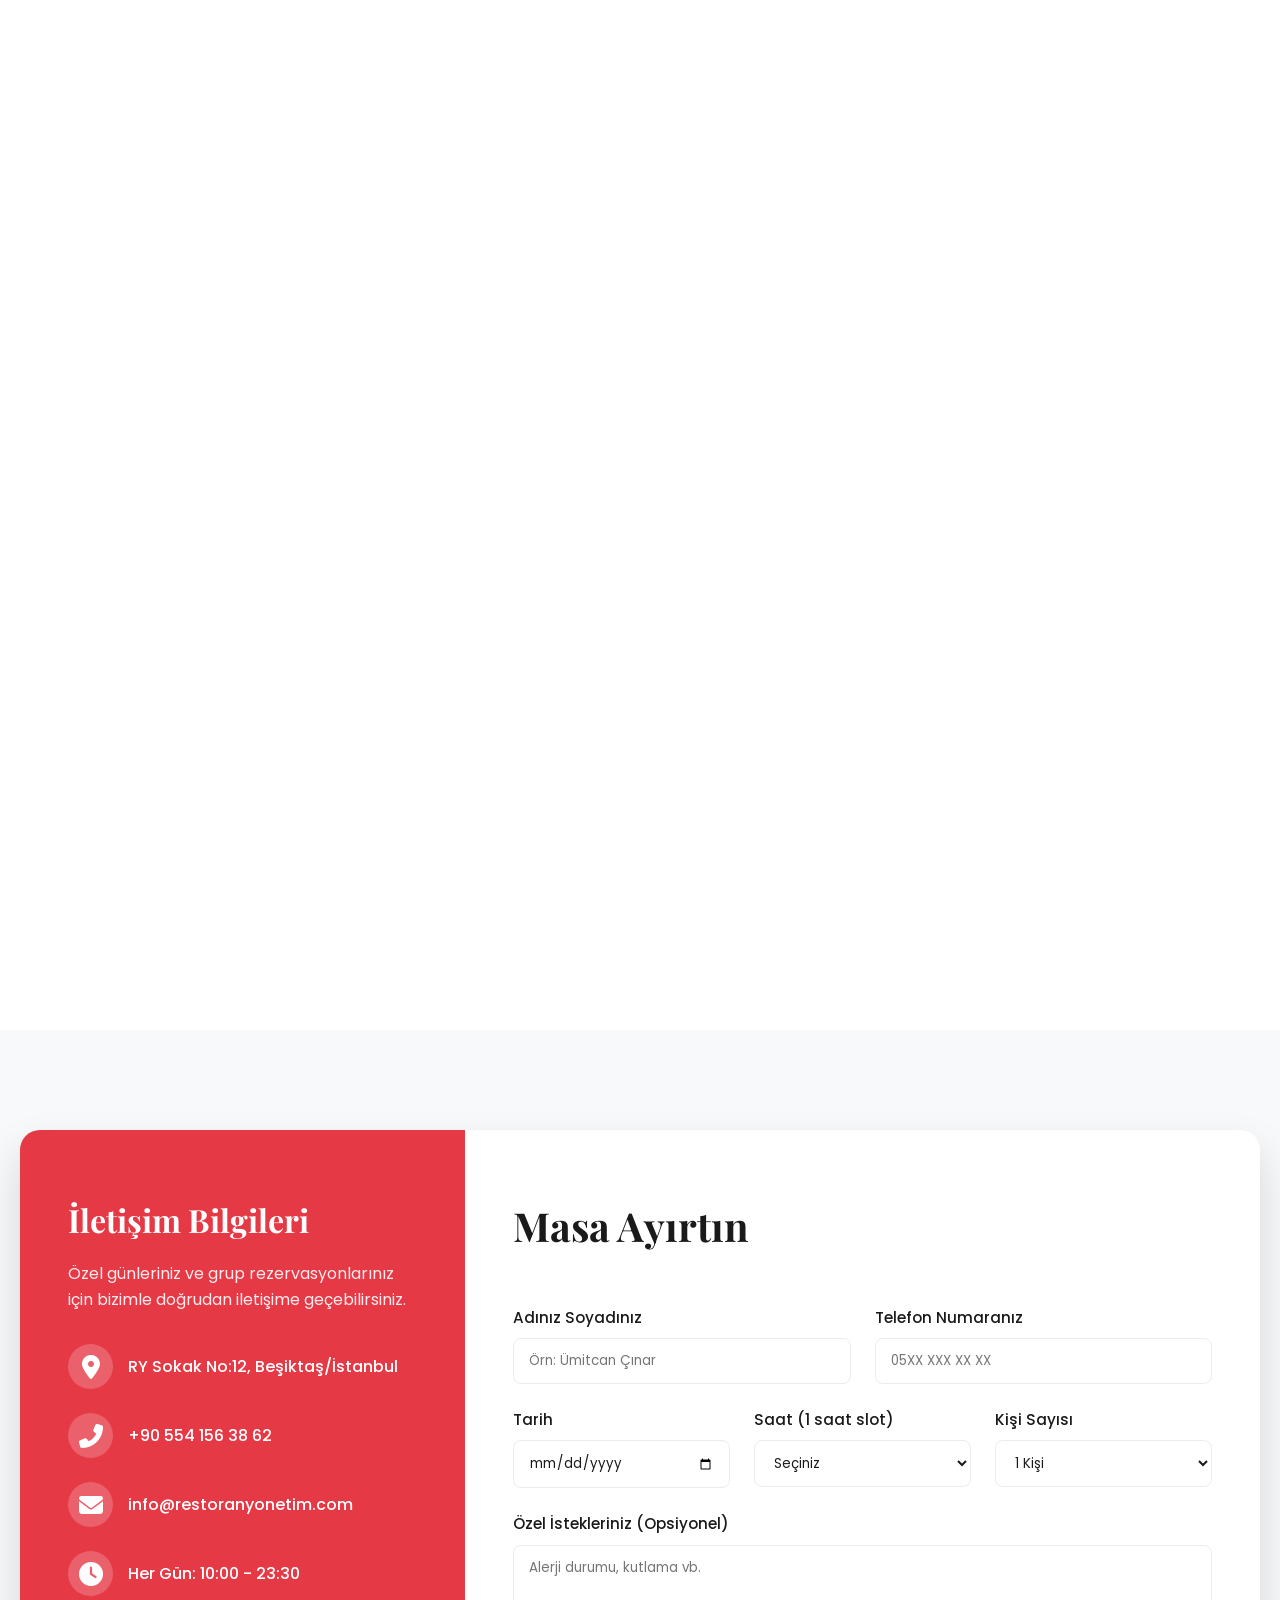
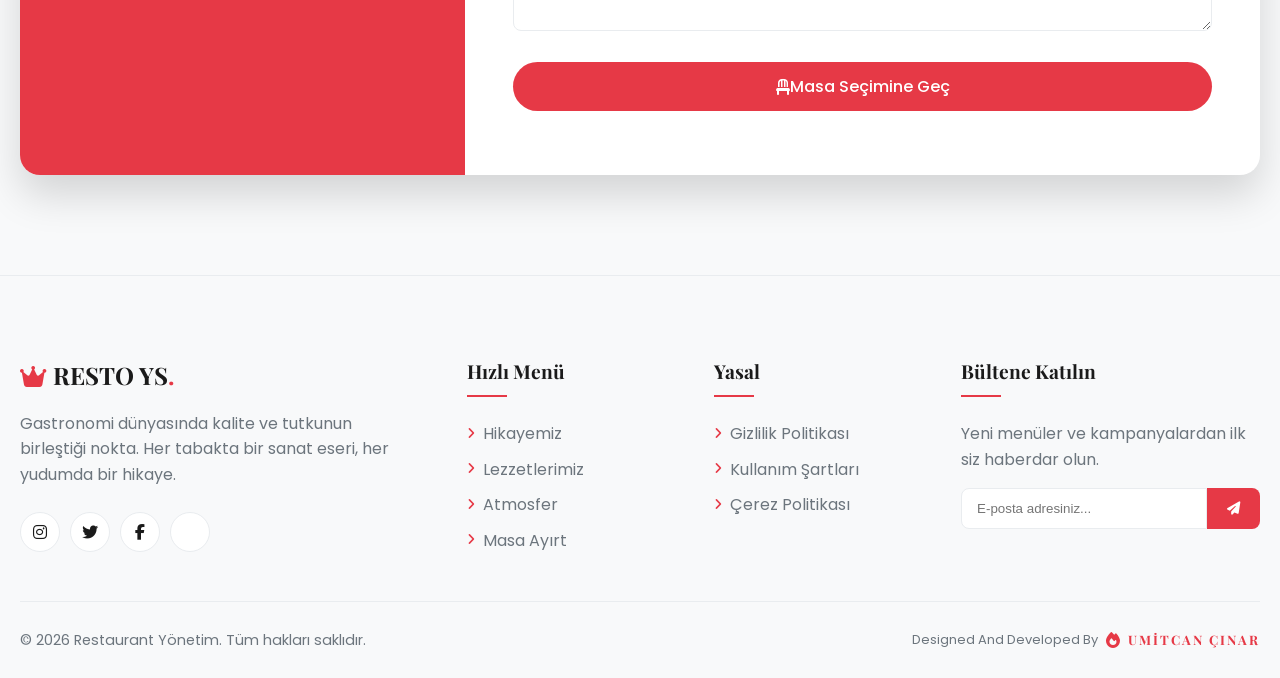
==== commit a7304083: "fix: Hero spacing, sticky horizontal scrollbars, and admin table map initialization logic" ====
--- a/index.html
+++ b/index.html
@@ -28,8 +28,8 @@
 
     <header class="navbar" id="navbar">
         <div class="nav-container">
-            <a href="#" class="logo">
-                <i class="fas fa-crown"></i> RESTAURANT YÖNETİM<span>.</span>
+            <a href="#hero" class="logo">
+                <i class="fas fa-crown"></i> RESTO YS<span>.</span>
             </a>
 
             <nav class="main-nav">
@@ -64,13 +64,6 @@
         </ul>
     </div>
 
-    <!-- ==================== STORIES BAR ==================== -->
-    <div class="stories-bar" id="stories-bar">
-        <div class="stories-container" id="stories-container">
-            <!-- Dinamik olarak yüklenir -->
-        </div>
-    </div>
-
     <!-- STORY MODAL -->
     <div class="story-modal-overlay" id="story-modal-overlay">
         <div class="story-modal">
@@ -96,7 +89,14 @@
     <section id="hero" class="hero-section">
         <div class="hero-bg parallax-bg"></div>
         <div class="hero-overlay"></div>
-        <div class="container hero-content">
+        <div class="container hero-content" style="padding-top: 100px;">
+            <!-- ==================== STORIES BAR ==================== -->
+            <div class="stories-bar" id="stories-bar">
+                <div class="stories-container" id="stories-container">
+                    <!-- Dinamik olarak yüklenir -->
+                </div>
+            </div>
+
             <div class="hero-text-box fade-in-up">
                 <span class="hero-subtitle" id="dyn-hero-sub">Mükemmelliğin Tadı</span>
                 <h1 id="dyn-hero-title">Lezzetin <br><span class="highlight">Sanatla Buluştuğu</span> Yer</h1>
@@ -503,8 +503,8 @@
         <div class="container">
             <div class="footer-top">
                 <div class="footer-col brand-col">
-                    <a href="#" class="footer-logo">
-                        <i class="fas fa-crown"></i> RESTAURANT YÖNETİM<span>.</span>
+                    <a href="#hero" class="footer-logo">
+                        <i class="fas fa-crown"></i> RESTO YS<span>.</span>
                     </a>
                     <p class="footer-desc">Gastronomi dünyasında kalite ve tutkunun birleştiği nokta. Her tabakta bir
                         sanat eseri, her yudumda bir hikaye.</p>
--- a/style.css
+++ b/style.css
@@ -59,6 +59,24 @@
     transition: background-color 0.5s ease, color 0.5s ease;
 }
 
+/* --- CUSTOM SCROLLBAR --- */
+::-webkit-scrollbar {
+    width: 10px;
+}
+
+::-webkit-scrollbar-track {
+    background: var(--bg-alt);
+}
+
+::-webkit-scrollbar-thumb {
+    background: var(--primary-color);
+    border-radius: 5px;
+}
+
+::-webkit-scrollbar-thumb:hover {
+    background: var(--primary-hover);
+}
+
 h1,
 h2,
 h3,
@@ -2185,8 +2203,8 @@
     position: relative;
     z-index: 99;
     width: 100%;
-    background: var(--bg-main);
-    border-bottom: 1px solid var(--border-color);
+    background: transparent;
+    border-bottom: none;
     padding: 14px 0;
     display: flex;
     justify-content: center;
